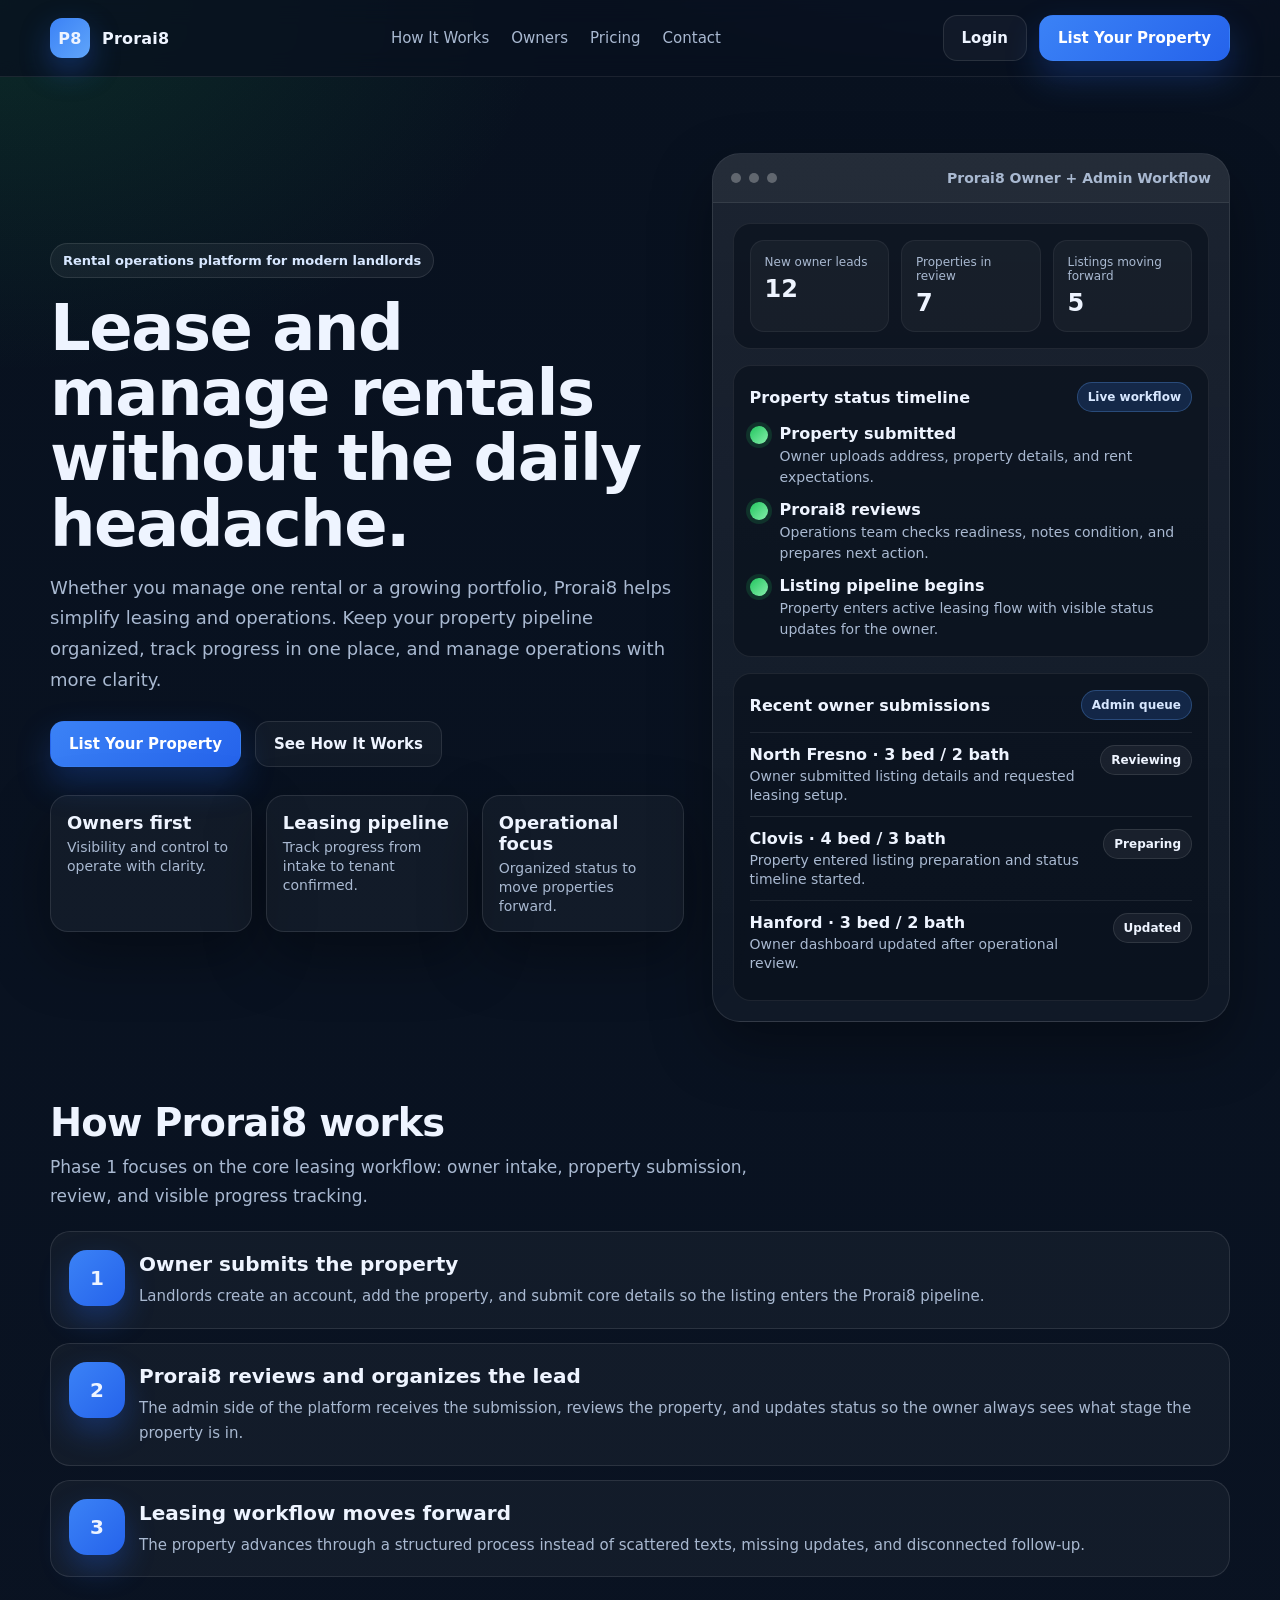
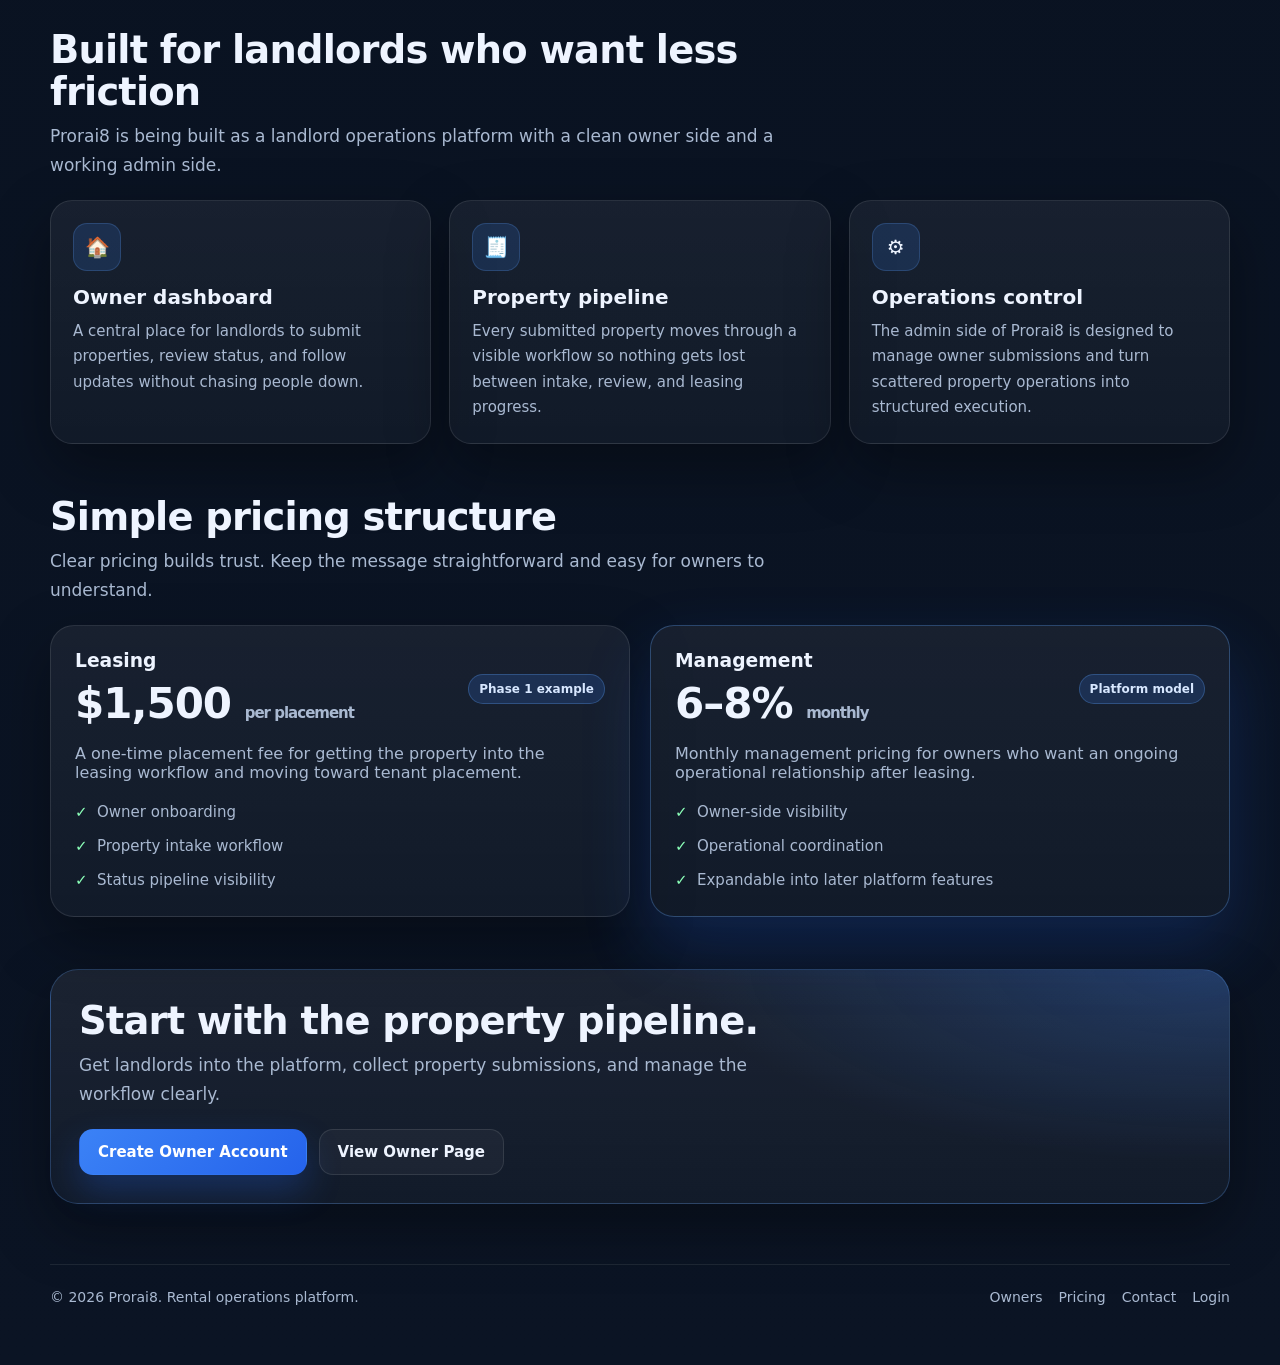
==== index.html @ b23d0a33 "Update index.html" ====
<!DOCTYPE html>
<html lang="en">
<head>
  <meta charset="UTF-8" />
  <meta name="viewport" content="width=device-width, initial-scale=1.0" />
  <title>Prorai8 | Rental Operations Platform</title>
  <meta
    name="description"
    content="Prorai8 helps property owners lease and manage rentals with less friction — listings, tenant placement, and property operations in one platform."
  />

  <style>
    :root{
      --bg:#08111f;
      --bg-soft:#0f1b2e;
      --card:#12233b;
      --line:rgba(255,255,255,0.10);
      --text:#eef4ff;
      --muted:#a9b9d1;
      --blue:#3b82f6;
      --blue-dark:#2563eb;
      --green:#22c55e;
      --shadow:0 24px 60px rgba(0,0,0,0.35);
      --radius:20px;
      --max:1180px;
    }

    *{box-sizing:border-box}

    html{
      scroll-behavior:smooth;
    }

    body{
      margin:0;
      font-family:Inter, ui-sans-serif, system-ui, -apple-system, Segoe UI, Roboto, Helvetica, Arial, sans-serif;
      color:var(--text);
      background:
        radial-gradient(1200px 700px at 80% -10%, rgba(59,130,246,0.24), transparent 55%),
        radial-gradient(1000px 680px at 0% 0%, rgba(34,197,94,0.14), transparent 55%),
        linear-gradient(180deg, #08111f 0%, #0b1424 100%);
    }

    a{
      color:inherit;
      text-decoration:none;
    }

    .container{
      width:min(var(--max), calc(100% - 32px));
      margin:0 auto;
    }

    .topbar{
      position:sticky;
      top:0;
      z-index:1000;
      backdrop-filter:blur(12px);
      background:rgba(8,17,31,0.76);
      border-bottom:1px solid rgba(255,255,255,0.08);
    }

    .nav{
      min-height:76px;
      display:flex;
      align-items:center;
      justify-content:space-between;
      gap:18px;
    }

    .brand{
      display:flex;
      align-items:center;
      gap:12px;
      font-weight:800;
      letter-spacing:0.2px;
      white-space:nowrap;
    }

    .brand-badge{
      width:40px;
      height:40px;
      border-radius:12px;
      display:grid;
      place-items:center;
      background:linear-gradient(135deg, var(--blue), #60a5fa);
      box-shadow:0 12px 30px rgba(37,99,235,0.35);
      font-weight:900;
    }

    .nav-links{
      display:flex;
      align-items:center;
      gap:22px;
      flex-wrap:wrap;
      justify-content:center;
    }

    .nav-links a{
      color:var(--muted);
      font-size:15px;
    }

    .nav-links a:hover{
      color:var(--text);
    }

    .nav-actions{
      display:flex;
      align-items:center;
      gap:12px;
      flex-wrap:wrap;
      justify-content:flex-end;
    }

    .btn{
      display:inline-flex;
      align-items:center;
      justify-content:center;
      gap:8px;
      min-height:46px;
      padding:0 18px;
      border-radius:14px;
      border:1px solid transparent;
      font-weight:700;
      font-size:15px;
      cursor:pointer;
      transition:all .18s ease;
    }

    .btn-primary{
      background:linear-gradient(135deg, var(--blue), var(--blue-dark));
      color:white;
      box-shadow:0 16px 34px rgba(37,99,235,0.28);
    }

    .btn-secondary{
      background:rgba(255,255,255,0.04);
      border-color:rgba(255,255,255,0.10);
      color:var(--text);
    }

    .hero{
      padding:76px 0 54px;
    }

    .hero-grid{
      display:grid;
      grid-template-columns:1.1fr .9fr;
      gap:28px;
      align-items:center;
    }

    .eyebrow{
      display:inline-flex;
      align-items:center;
      gap:8px;
      padding:9px 12px;
      border-radius:999px;
      border:1px solid rgba(255,255,255,0.10);
      background:rgba(255,255,255,0.05);
      color:#d7e7ff;
      font-size:13px;
      font-weight:700;
      margin-bottom:18px;
    }

    .hero h1{
      margin:0 0 16px;
      font-size:clamp(40px, 5vw, 68px);
      line-height:1.02;
      letter-spacing:-1.5px;
    }

    .hero p{
      margin:0;
      max-width:720px;
      font-size:18px;
      line-height:1.7;
      color:var(--muted);
    }

    .hero-actions{
      display:flex;
      gap:14px;
      flex-wrap:wrap;
      margin-top:26px;
    }

    .hero-points{
      display:grid;
      grid-template-columns:repeat(3, minmax(0, 1fr));
      gap:14px;
      margin-top:28px;
    }

    .mini-card{
      padding:16px;
      border-radius:18px;
      border:1px solid var(--line);
      background:rgba(255,255,255,0.04);
      box-shadow:var(--shadow);
    }

    .mini-card b{
      display:block;
      font-size:18px;
      margin-bottom:4px;
    }

    .mini-card span{
      color:var(--muted);
      font-size:14px;
    }

    .hero-panel{
      border:1px solid var(--line);
      background:linear-gradient(180deg, rgba(255,255,255,0.08), rgba(255,255,255,0.03));
      border-radius:28px;
      box-shadow:var(--shadow);
      overflow:hidden;
    }

    .panel-head{
      display:flex;
      align-items:center;
      justify-content:space-between;
      gap:12px;
      padding:16px 18px;
      border-bottom:1px solid rgba(255,255,255,0.08);
      background:rgba(255,255,255,0.04);
    }

    .panel-dots{
      display:flex;
      gap:8px;
    }

    .panel-dots span{
      width:10px;
      height:10px;
      border-radius:999px;
      background:rgba(255,255,255,0.28);
    }

    .panel-title{
      font-size:14px;
      color:var(--muted);
      font-weight:700;
    }

    .panel-body{
      padding:20px;
      display:grid;
      gap:16px;
    }

    .status-card,
    .queue-card,
    .metric-row{
      border:1px solid rgba(255,255,255,0.08);
      background:rgba(7,14,25,0.55);
      border-radius:18px;
      padding:16px;
    }

    .metric-row{
      display:grid;
      grid-template-columns:repeat(3, minmax(0, 1fr));
      gap:12px;
    }

    .metric{
      padding:14px;
      border-radius:14px;
      background:rgba(255,255,255,0.04);
      border:1px solid rgba(255,255,255,0.06);
    }

    .metric .label{
      color:var(--muted);
      font-size:12px;
      margin-bottom:6px;
    }

    .metric .value{
      font-size:24px;
      font-weight:800;
    }

    .status-head,
    .queue-head{
      display:flex;
      align-items:center;
      justify-content:space-between;
      gap:12px;
      margin-bottom:12px;
    }

    .tag{
      display:inline-flex;
      align-items:center;
      gap:6px;
      padding:7px 10px;
      border-radius:999px;
      font-size:12px;
      font-weight:700;
      background:rgba(59,130,246,0.18);
      color:#d7e7ff;
      border:1px solid rgba(96,165,250,0.28);
    }

    .timeline{
      display:grid;
      gap:12px;
    }

    .timeline-step{
      display:grid;
      grid-template-columns:18px 1fr;
      gap:12px;
      align-items:start;
    }

    .timeline-step .dot{
      width:18px;
      height:18px;
      border-radius:999px;
      margin-top:2px;
      background:linear-gradient(135deg, var(--green), #86efac);
      box-shadow:0 0 0 4px rgba(34,197,94,0.16);
    }

    .timeline-step .copy b{
      display:block;
      margin-bottom:3px;
    }

    .timeline-step .copy span{
      color:var(--muted);
      font-size:14px;
      line-height:1.5;
    }

    .queue-item{
      display:flex;
      align-items:flex-start;
      justify-content:space-between;
      gap:12px;
      padding:12px 0;
      border-top:1px solid rgba(255,255,255,0.08);
    }

    .queue-item:first-child{
      border-top:none;
      padding-top:0;
    }

    .queue-item b{
      display:block;
      margin-bottom:2px;
    }

    .queue-item span{
      color:var(--muted);
      font-size:14px;
    }

    .queue-status{
      white-space:nowrap;
      padding:7px 10px;
      border-radius:999px;
      font-size:12px;
      font-weight:800;
      background:rgba(255,255,255,0.06);
      border:1px solid rgba(255,255,255,0.10);
    }

    section{
      padding:26px 0;
    }

    .section-head{
      margin-bottom:20px;
      max-width:760px;
    }

    .section-head h2{
      margin:0 0 10px;
      font-size:clamp(28px, 3vw, 42px);
      line-height:1.08;
      letter-spacing:-0.8px;
    }

    .section-head p{
      margin:0;
      color:var(--muted);
      font-size:17px;
      line-height:1.7;
    }

    .grid-3{
      display:grid;
      grid-template-columns:repeat(3, minmax(0, 1fr));
      gap:18px;
    }

    .grid-2{
      display:grid;
      grid-template-columns:repeat(2, minmax(0, 1fr));
      gap:18px;
    }

    .card{
      padding:22px;
      border-radius:22px;
      border:1px solid var(--line);
      background:linear-gradient(180deg, rgba(255,255,255,0.06), rgba(255,255,255,0.03));
      box-shadow:var(--shadow);
    }

    .card h3{
      margin:0 0 10px;
      font-size:20px;
    }

    .card p{
      margin:0;
      color:var(--muted);
      line-height:1.7;
      font-size:15px;
    }

    .icon{
      width:48px;
      height:48px;
      border-radius:14px;
      display:grid;
      place-items:center;
      background:rgba(59,130,246,0.16);
      border:1px solid rgba(96,165,250,0.22);
      margin-bottom:14px;
      font-size:20px;
    }

    .steps{
      display:grid;
      gap:14px;
    }

    .step{
      display:grid;
      grid-template-columns:56px 1fr;
      gap:14px;
      align-items:start;
      padding:18px;
      border-radius:20px;
      border:1px solid var(--line);
      background:rgba(255,255,255,0.04);
    }

    .step-num{
      width:56px;
      height:56px;
      border-radius:18px;
      display:grid;
      place-items:center;
      font-size:20px;
      font-weight:800;
      background:linear-gradient(135deg, var(--blue), var(--blue-dark));
      box-shadow:0 14px 30px rgba(37,99,235,0.30);
    }

    .step-copy h3{
      margin:2px 0 8px;
      font-size:20px;
    }

    .step-copy p{
      margin:0;
      color:var(--muted);
      line-height:1.7;
      font-size:15px;
    }

    .pricing{
      display:grid;
      grid-template-columns:1fr 1fr;
      gap:20px;
    }

    .price-card{
      padding:24px;
      border-radius:24px;
      border:1px solid var(--line);
      background:linear-gradient(180deg, rgba(255,255,255,0.06), rgba(255,255,255,0.03));
      box-shadow:var(--shadow);
    }

    .price-card.featured{
      border-color:rgba(96,165,250,0.32);
      box-shadow:0 30px 70px rgba(37,99,235,0.20);
    }

    .price-top{
      display:flex;
      align-items:center;
      justify-content:space-between;
      gap:12px;
      margin-bottom:16px;
    }

    .price{
      font-size:42px;
      font-weight:900;
      letter-spacing:-1px;
    }

    .price small{
      font-size:15px;
      color:var(--muted);
      font-weight:700;
    }

    .list{
      display:grid;
      gap:10px;
      margin-top:18px;
    }

    .list div{
      padding-left:22px;
      position:relative;
      color:var(--muted);
      line-height:1.6;
      font-size:15px;
    }

    .list div::before{
      content:"✓";
      position:absolute;
      left:0;
      top:0;
      color:#8bffb8;
      font-weight:900;
    }

    .cta{
      padding:28px;
      border-radius:28px;
      border:1px solid rgba(96,165,250,0.25);
      background:
        radial-gradient(900px 320px at 100% 0%, rgba(59,130,246,0.26), transparent 60%),
        linear-gradient(180deg, rgba(255,255,255,0.07), rgba(255,255,255,0.03));
      box-shadow:var(--shadow);
      display:flex;
      align-items:center;
      justify-content:space-between;
      gap:20px;
      flex-wrap:wrap;
    }

    .cta h2{
      margin:0 0 8px;
      font-size:clamp(28px, 3vw, 42px);
      letter-spacing:-0.8px;
    }

    .cta p{
      margin:0;
      max-width:700px;
      color:var(--muted);
      font-size:17px;
      line-height:1.7;
    }

    footer{
      padding:34px 0 60px;
    }

    .footer{
      border-top:1px solid rgba(255,255,255,0.08);
      padding-top:24px;
      display:flex;
      align-items:center;
      justify-content:space-between;
      gap:14px;
      flex-wrap:wrap;
      color:var(--muted);
      font-size:14px;
    }

    .footer-links{
      display:flex;
      gap:16px;
      flex-wrap:wrap;
    }

    @media (max-width: 1080px){
      .hero-grid,
      .pricing,
      .grid-3,
      .grid-2{
        grid-template-columns:1fr;
      }

      .hero-points{
        grid-template-columns:1fr;
      }
    }

    @media (max-width: 860px){
      .nav{
        min-height:auto;
        padding:14px 0;
        flex-wrap:wrap;
      }

      .nav-links,
      .nav-actions{
        width:100%;
        justify-content:flex-start;
      }

      .metric-row{
        grid-template-columns:1fr;
      }
    }

    @media (max-width: 520px){
      .container{
        width:min(var(--max), calc(100% - 22px));
      }

      .btn{
        width:100%;
      }

      .hero-actions{
        display:grid;
        grid-template-columns:1fr;
      }
    }
  </style>
</head>
<body>

  <div class="topbar">
    <div class="container nav">
      <a class="brand" href="/">
        <div class="brand-badge">P8</div>
        <div>Prorai8</div>
      </a>

      <div class="nav-links">
        <a href="#how-it-works">How It Works</a>
        <a href="/owners.html">Owners</a>
        <a href="/pricing.html">Pricing</a>
        <a href="/contact.html">Contact</a>
      </div>

      <div class="nav-actions">
        <a class="btn btn-secondary" href="/login.html">Login</a>
        <a class="btn btn-primary" href="/signup.html">List Your Property</a>
      </div>
    </div>
  </div>

  <main>
    <section class="hero">
      <div class="container hero-grid">
        <div>
          <div class="eyebrow">Rental operations platform for modern landlords</div>

          <h1>Lease and manage rentals without the daily headache.</h1>

          <p>
            Whether you manage one rental or a growing portfolio, Prorai8 helps simplify
            leasing and operations. Keep your property pipeline organized, track progress in one place,
            and manage operations with more clarity.
          </p>

          <div class="hero-actions">
            <a class="btn btn-primary" href="/signup.html">List Your Property</a>
            <a class="btn btn-secondary" href="#how-it-works">See How It Works</a>
          </div>

          <div class="hero-points">
            <div class="mini-card">
              <b>Owners first</b>
              <span>Visibility and control to operate with clarity.</span>
            </div>
            <div class="mini-card">
              <b>Leasing pipeline</b>
              <span>Track progress from intake to tenant confirmed.</span>
            </div>
            <div class="mini-card">
              <b>Operational focus</b>
              <span>Organized status to move properties forward.</span>
            </div>
          </div>
        </div>

        <div class="hero-panel">
          <div class="panel-head">
            <div class="panel-dots">
              <span></span><span></span><span></span>
            </div>
            <div class="panel-title">Prorai8 Owner + Admin Workflow</div>
          </div>

          <div class="panel-body">
            <div class="metric-row">
              <div class="metric">
                <div class="label">New owner leads</div>
                <div class="value">12</div>
              </div>
              <div class="metric">
                <div class="label">Properties in review</div>
                <div class="value">7</div>
              </div>
              <div class="metric">
                <div class="label">Listings moving forward</div>
                <div class="value">5</div>
              </div>
            </div>

            <div class="status-card">
              <div class="status-head">
                <b>Property status timeline</b>
                <div class="tag">Live workflow</div>
              </div>

              <div class="timeline">
                <div class="timeline-step">
                  <div class="dot"></div>
                  <div class="copy">
                    <b>Property submitted</b>
                    <span>Owner uploads address, property details, and rent expectations.</span>
                  </div>
                </div>

                <div class="timeline-step">
                  <div class="dot"></div>
                  <div class="copy">
                    <b>Prorai8 reviews</b>
                    <span>Operations team checks readiness, notes condition, and prepares next action.</span>
                  </div>
                </div>

                <div class="timeline-step">
                  <div class="dot"></div>
                  <div class="copy">
                    <b>Listing pipeline begins</b>
                    <span>Property enters active leasing flow with visible status updates for the owner.</span>
                  </div>
                </div>
              </div>
            </div>

            <div class="queue-card">
              <div class="queue-head">
                <b>Recent owner submissions</b>
                <div class="tag">Admin queue</div>
              </div>

              <div class="queue-item">
                <div>
                  <b>North Fresno · 3 bed / 2 bath</b>
                  <span>Owner submitted listing details and requested leasing setup.</span>
                </div>
                <div class="queue-status">Reviewing</div>
              </div>

              <div class="queue-item">
                <div>
                  <b>Clovis · 4 bed / 3 bath</b>
                  <span>Property entered listing preparation and status timeline started.</span>
                </div>
                <div class="queue-status">Preparing</div>
              </div>

              <div class="queue-item">
                <div>
                  <b>Hanford · 3 bed / 2 bath</b>
                  <span>Owner dashboard updated after operational review.</span>
                </div>
                <div class="queue-status">Updated</div>
              </div>
            </div>
          </div>
        </div>
      </div>
    </section>

    <section id="how-it-works">
      <div class="container">
        <div class="section-head">
          <h2>How Prorai8 works</h2>
          <p>
            Phase 1 focuses on the core leasing workflow: owner intake, property submission,
            review, and visible progress tracking.
          </p>
        </div>

        <div class="steps">
          <div class="step">
            <div class="step-num">1</div>
            <div class="step-copy">
              <h3>Owner submits the property</h3>
              <p>
                Landlords create an account, add the property, and submit core details so the
                listing enters the Prorai8 pipeline.
              </p>
            </div>
          </div>

          <div class="step">
            <div class="step-num">2</div>
            <div class="step-copy">
              <h3>Prorai8 reviews and organizes the lead</h3>
              <p>
                The admin side of the platform receives the submission, reviews the property,
                and updates status so the owner always sees what stage the property is in.
              </p>
            </div>
          </div>

          <div class="step">
            <div class="step-num">3</div>
            <div class="step-copy">
              <h3>Leasing workflow moves forward</h3>
              <p>
                The property advances through a structured process instead of scattered texts,
                missing updates, and disconnected follow-up.
              </p>
            </div>
          </div>
        </div>
      </div>
    </section>

    <section>
      <div class="container">
        <div class="section-head">
          <h2>Built for landlords who want less friction</h2>
          <p>
            Prorai8 is being built as a landlord operations platform with a clean owner side and a working admin side.
          </p>
        </div>

        <div class="grid-3">
          <div class="card">
            <div class="icon">🏠</div>
            <h3>Owner dashboard</h3>
            <p>
              A central place for landlords to submit properties, review status, and follow
              updates without chasing people down.
            </p>
          </div>

          <div class="card">
            <div class="icon">🧾</div>
            <h3>Property pipeline</h3>
            <p>
              Every submitted property moves through a visible workflow so nothing gets lost
              between intake, review, and leasing progress.
            </p>
          </div>

          <div class="card">
            <div class="icon">⚙️</div>
            <h3>Operations control</h3>
            <p>
              The admin side of Prorai8 is designed to manage owner submissions and turn
              scattered property operations into structured execution.
            </p>
          </div>
        </div>
      </div>
    </section>

    <section>
      <div class="container">
        <div class="section-head">
          <h2>Simple pricing structure</h2>
          <p>
            Clear pricing builds trust. Keep the message straightforward and easy for owners to understand.
          </p>
        </div>

        <div class="pricing">
          <div class="price-card">
            <div class="price-top">
              <div>
                <h3 style="margin:0 0 8px;">Leasing</h3>
                <div class="price">$1,500 <small>per placement</small></div>
              </div>
              <div class="tag">Phase 1 example</div>
            </div>
            <p style="color:var(--muted); margin:0;">
              A one-time placement fee for getting the property into the leasing workflow and moving toward tenant placement.
            </p>
            <div class="list">
              <div>Owner onboarding</div>
              <div>Property intake workflow</div>
              <div>Status pipeline visibility</div>
            </div>
          </div>

          <div class="price-card featured">
            <div class="price-top">
              <div>
                <h3 style="margin:0 0 8px;">Management</h3>
                <div class="price">6–8% <small>monthly</small></div>
              </div>
              <div class="tag">Platform model</div>
            </div>
            <p style="color:var(--muted); margin:0;">
              Monthly management pricing for owners who want an ongoing operational relationship after leasing.
            </p>
            <div class="list">
              <div>Owner-side visibility</div>
              <div>Operational coordination</div>
              <div>Expandable into later platform features</div>
            </div>
          </div>
        </div>
      </div>
    </section>

    <section>
      <div class="container">
        <div class="cta">
          <div>
            <h2>Start with the property pipeline.</h2>
            <p>
              Get landlords into the platform, collect property submissions,
              and manage the workflow clearly.
            </p>
          </div>

          <div style="display:flex; gap:12px; flex-wrap:wrap;">
            <a class="btn btn-primary" href="/signup.html">Create Owner Account</a>
            <a class="btn btn-secondary" href="/owners.html">View Owner Page</a>
          </div>
        </div>
      </div>
    </section>
  </main>

  <footer>
    <div class="container footer">
      <div>© 2026 Prorai8. Rental operations platform.</div>
      <div class="footer-links">
        <a href="/owners.html">Owners</a>
        <a href="/pricing.html">Pricing</a>
        <a href="/contact.html">Contact</a>
        <a href="/login.html">Login</a>
      </div>
    </div>
  </footer>

</body>
</html>
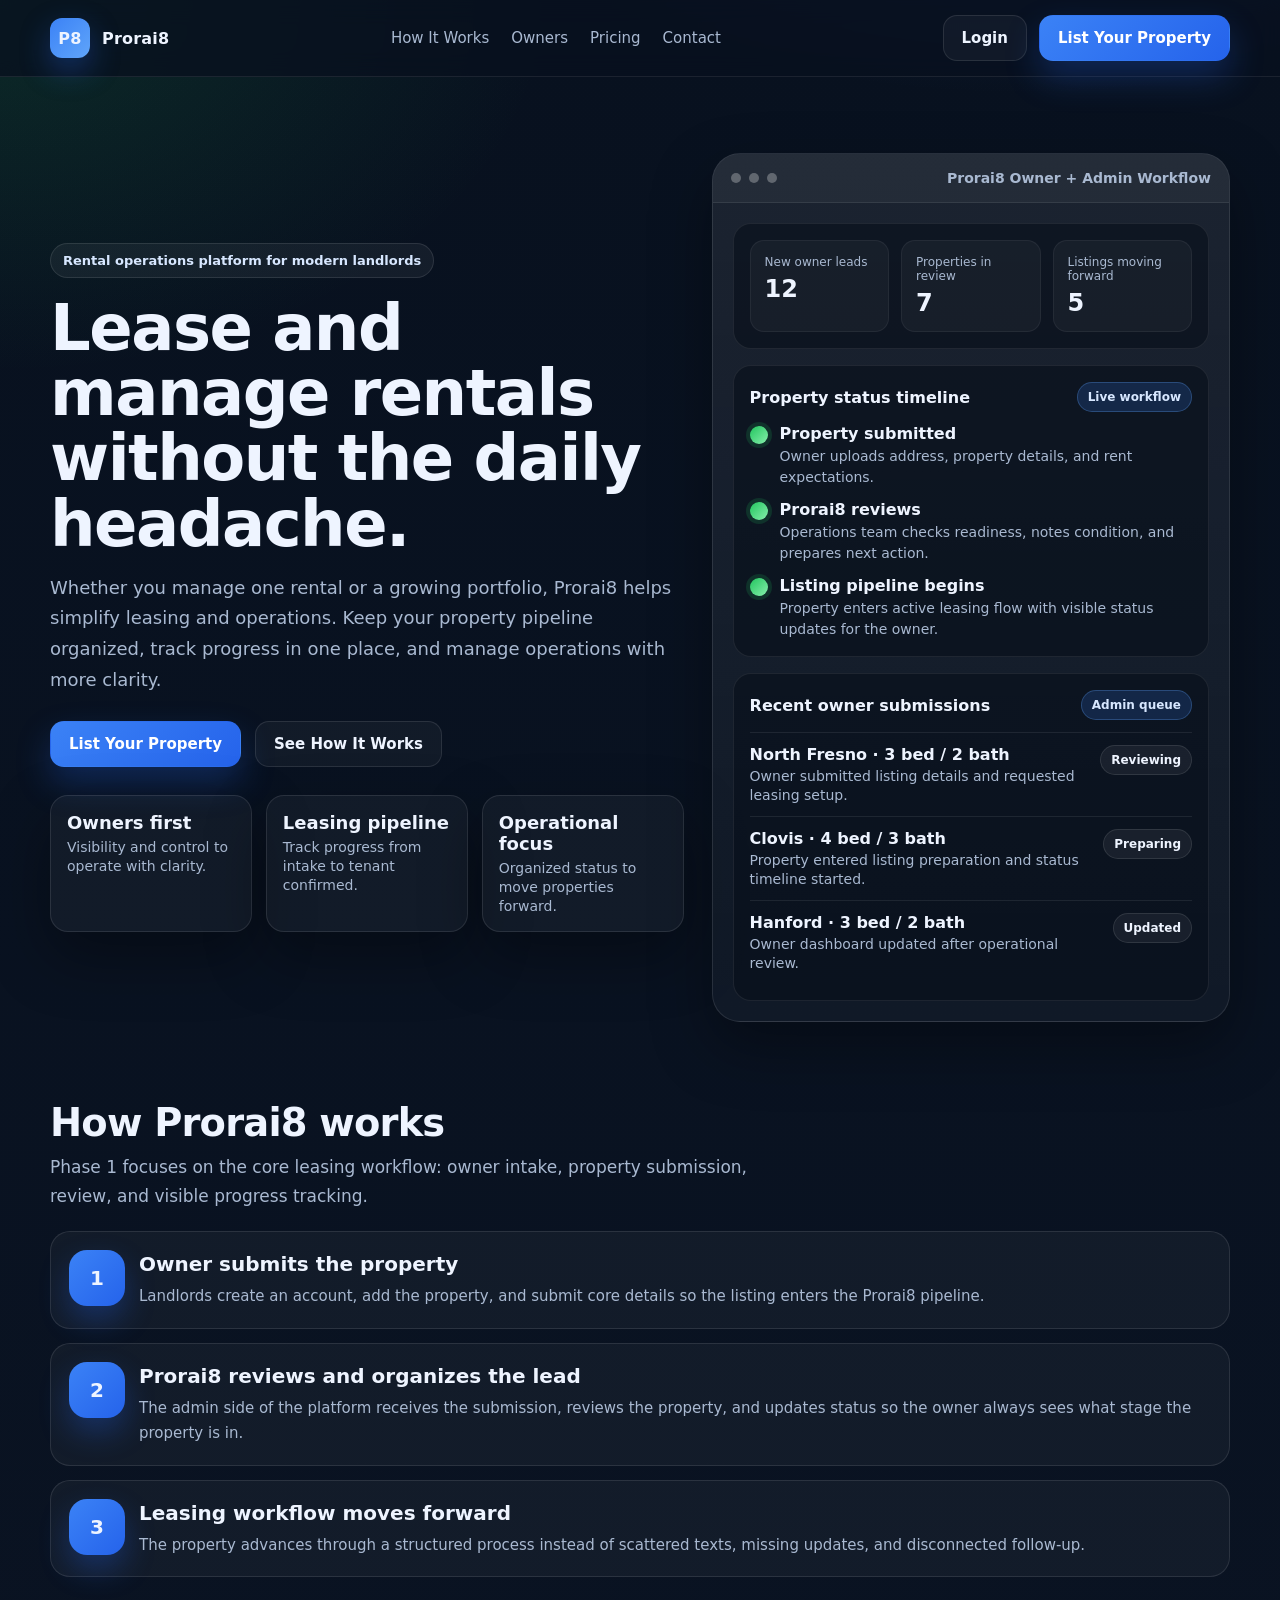
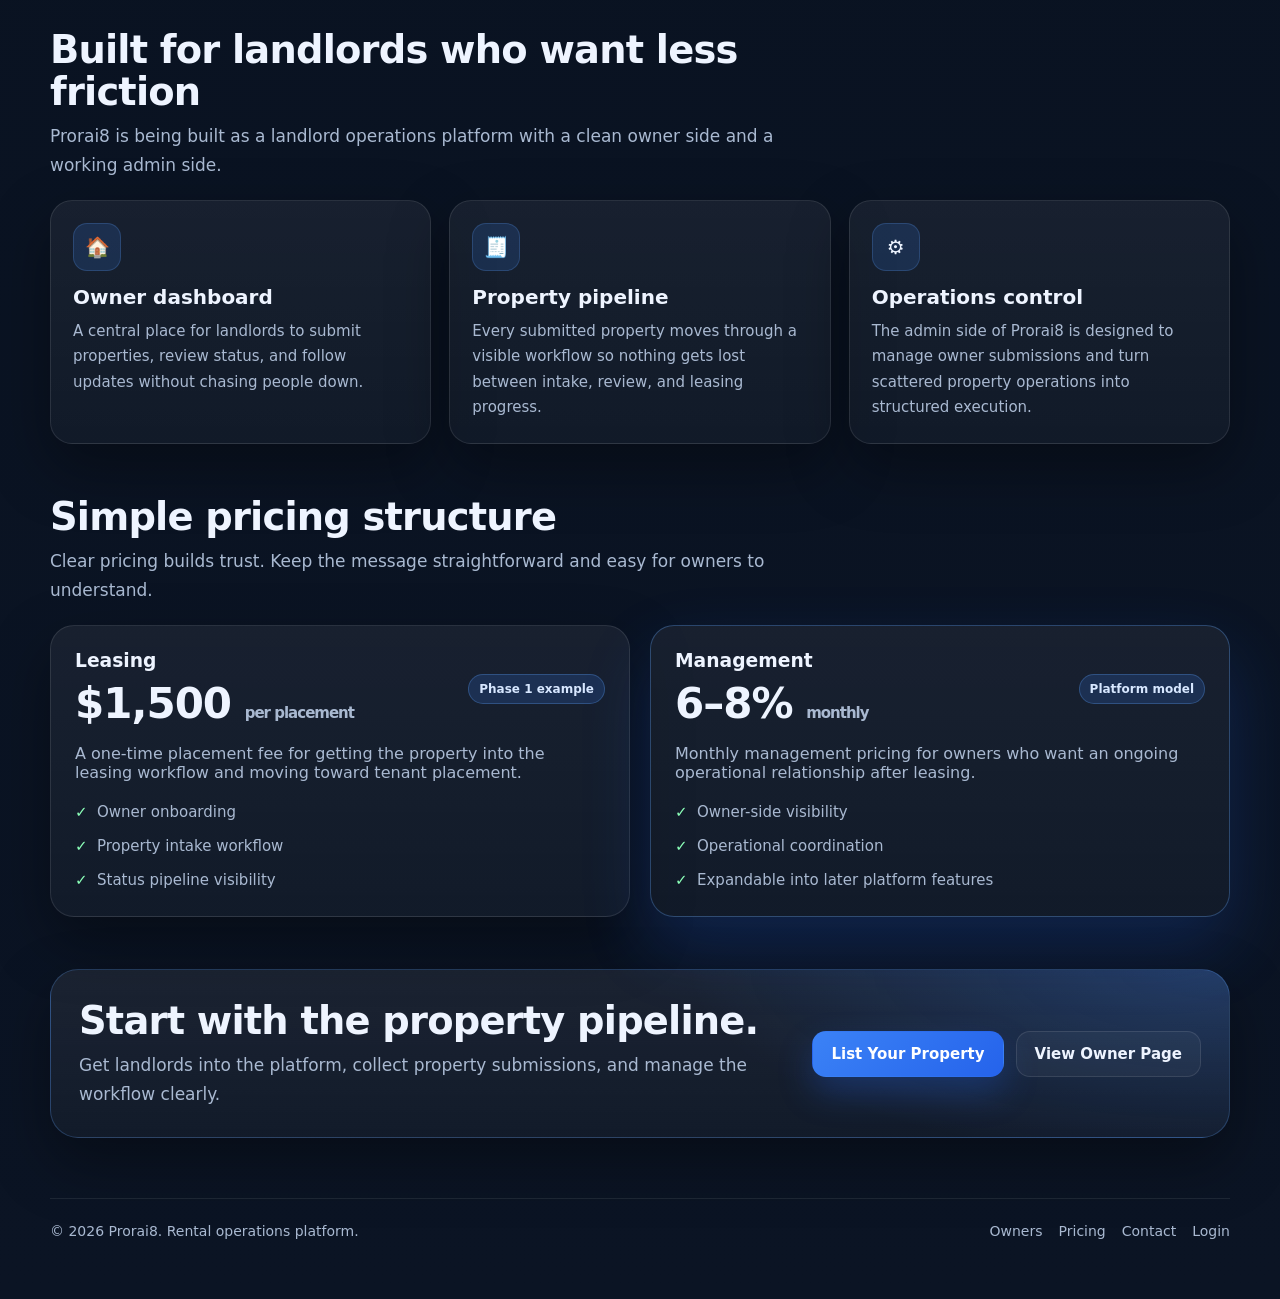
==== commit 74c43ab5: "Update index.html" ====
--- a/index.html
+++ b/index.html
@@ -941,7 +941,7 @@
           </div>
 
           <div style="display:flex; gap:12px; flex-wrap:wrap;">
-            <a class="btn btn-primary" href="/signup.html">Create Owner Account</a>
+            <a class="btn btn-primary" href="/owner/add-property.html">List Your Property</a>
             <a class="btn btn-secondary" href="/owners.html">View Owner Page</a>
           </div>
         </div>
@@ -953,7 +953,7 @@
     <div class="container footer">
       <div>© 2026 Prorai8. Rental operations platform.</div>
       <div class="footer-links">
-        <a href="/owners.html">Owners</a>
+       <a href="/owner/add-property.html">Owners</a>
         <a href="/pricing.html">Pricing</a>
         <a href="/contact.html">Contact</a>
         <a href="/login.html">Login</a>
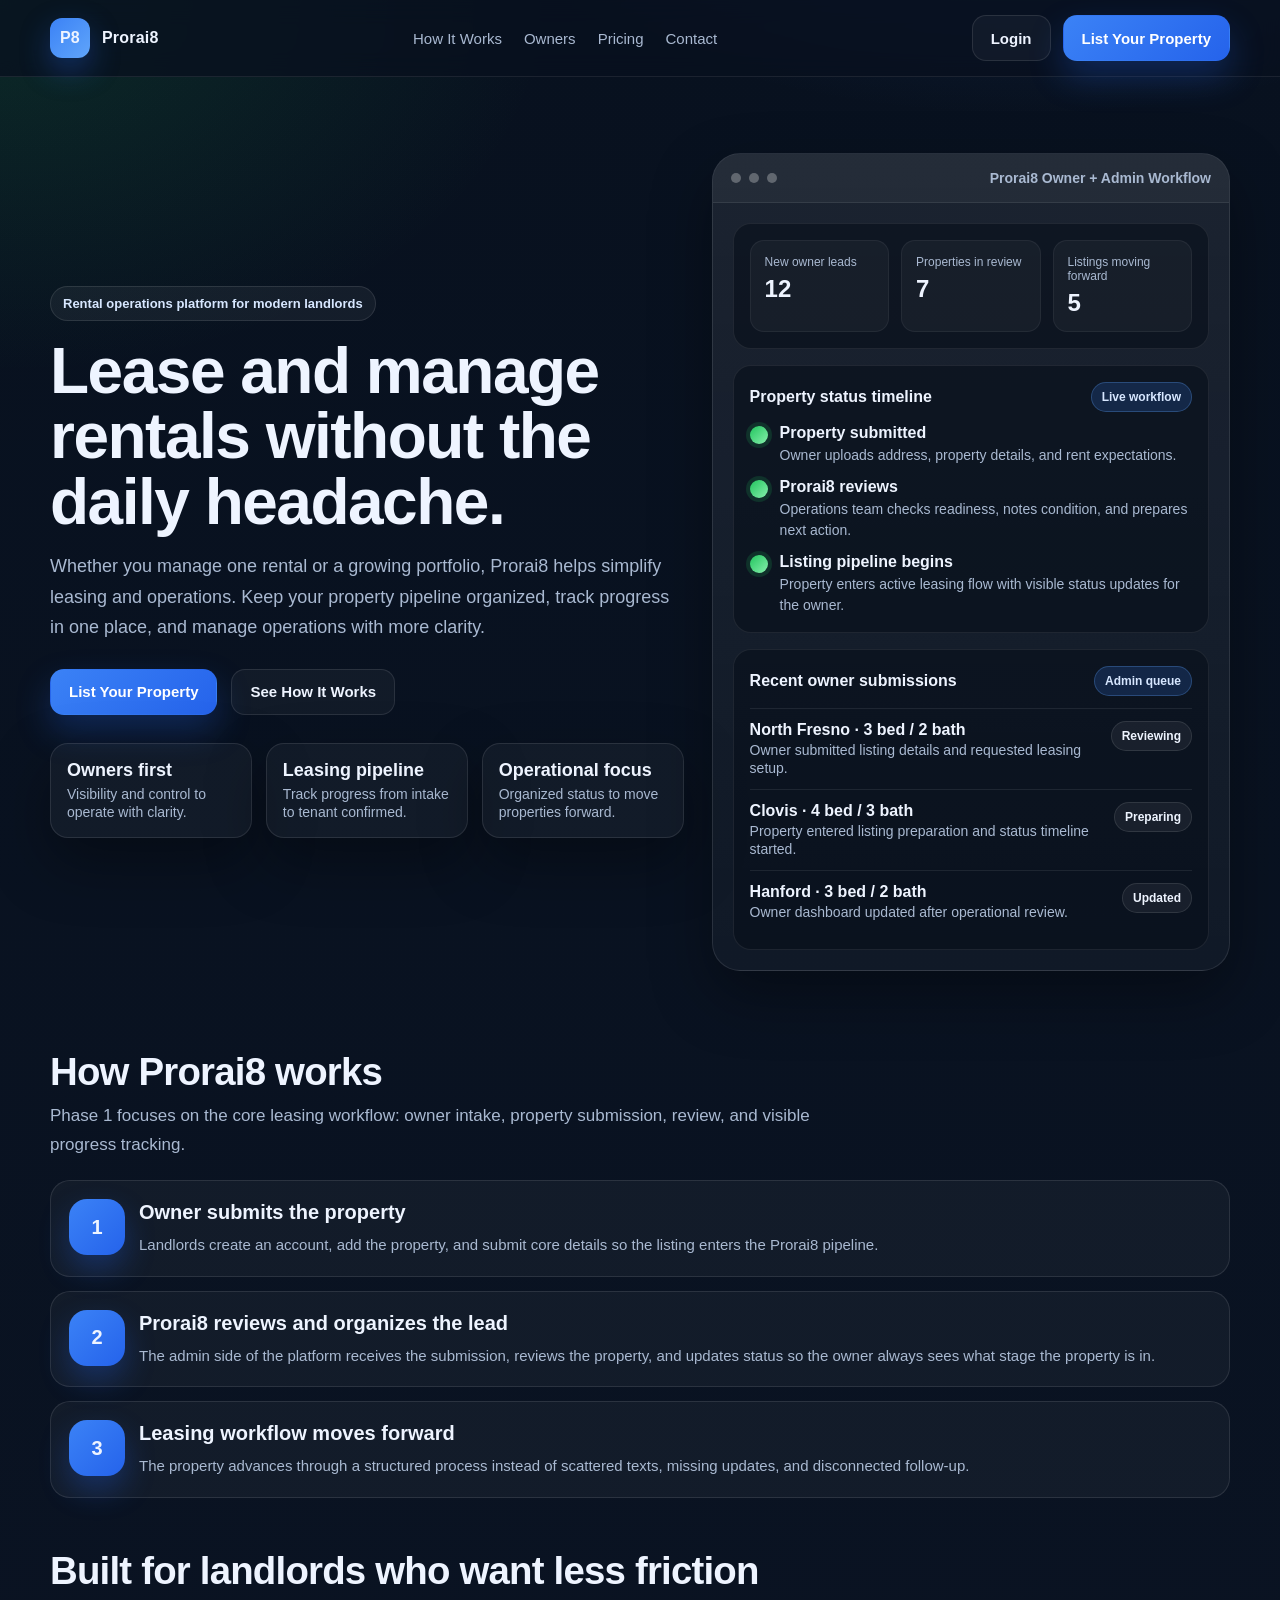
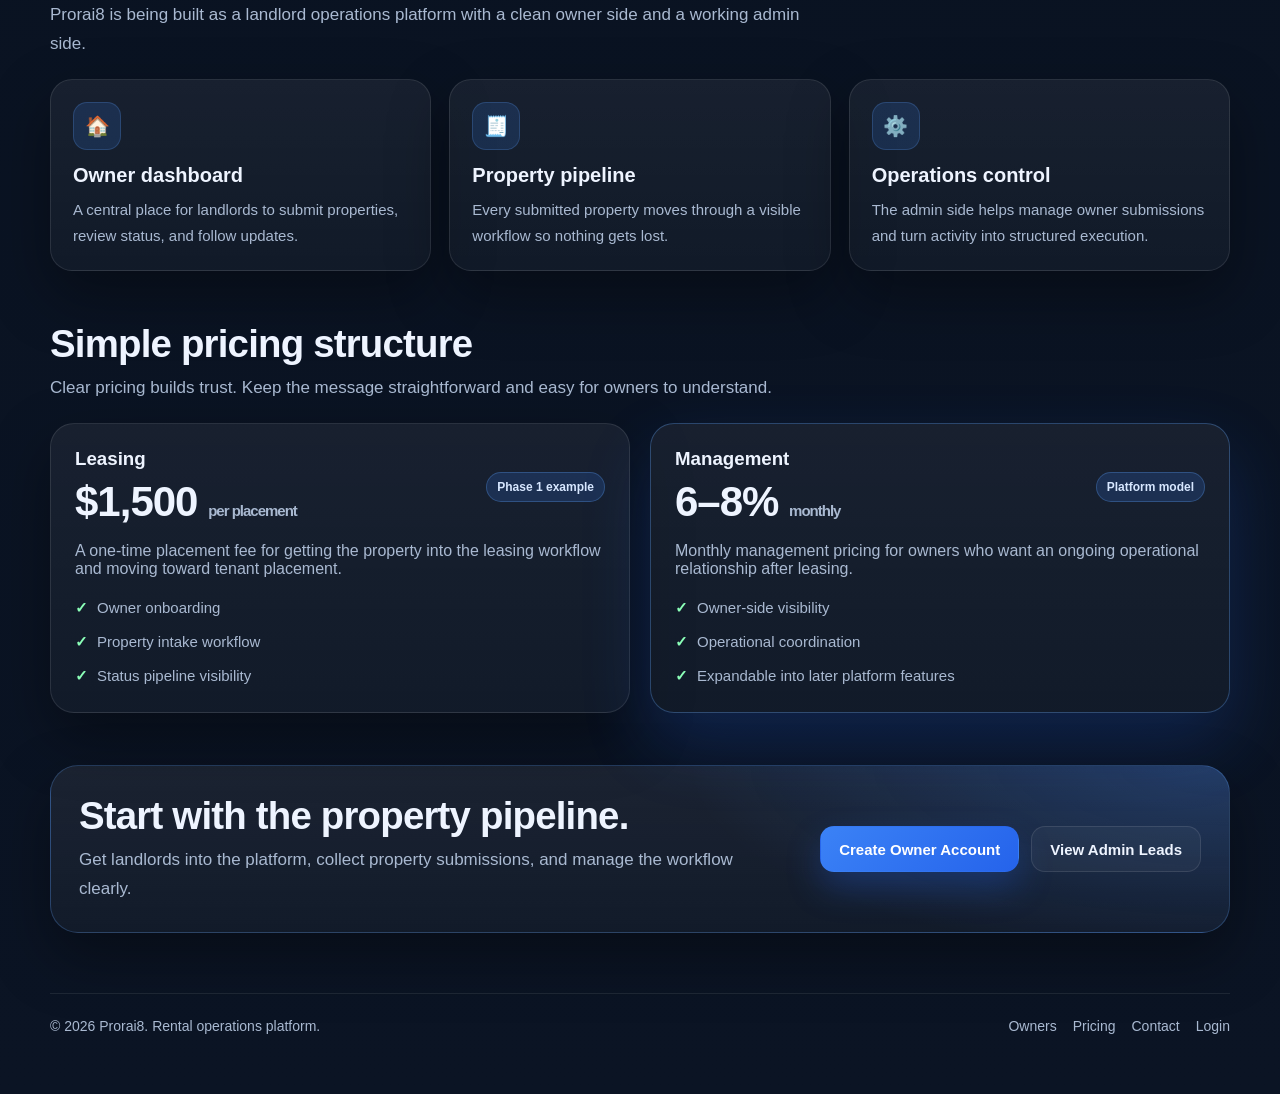
==== commit abcfe7ef: "Update index.html" ====
--- a/index.html
+++ b/index.html
@@ -12,7 +12,6 @@
   <style>
     :root{
       --bg:#08111f;
-      --bg-soft:#0f1b2e;
       --card:#12233b;
       --line:rgba(255,255,255,0.10);
       --text:#eef4ff;
@@ -21,19 +20,15 @@
       --blue-dark:#2563eb;
       --green:#22c55e;
       --shadow:0 24px 60px rgba(0,0,0,0.35);
-      --radius:20px;
       --max:1180px;
     }
 
     *{box-sizing:border-box}
-
-    html{
-      scroll-behavior:smooth;
-    }
+    html{scroll-behavior:smooth}
 
     body{
       margin:0;
-      font-family:Inter, ui-sans-serif, system-ui, -apple-system, Segoe UI, Roboto, Helvetica, Arial, sans-serif;
+      font-family:Inter, Arial, sans-serif;
       color:var(--text);
       background:
         radial-gradient(1200px 700px at 80% -10%, rgba(59,130,246,0.24), transparent 55%),
@@ -117,7 +112,6 @@
       display:inline-flex;
       align-items:center;
       justify-content:center;
-      gap:8px;
       min-height:46px;
       padding:0 18px;
       border-radius:14px;
@@ -125,7 +119,6 @@
       font-weight:700;
       font-size:15px;
       cursor:pointer;
-      transition:all .18s ease;
     }
 
     .btn-primary{
@@ -405,12 +398,6 @@
       gap:18px;
     }
 
-    .grid-2{
-      display:grid;
-      grid-template-columns:repeat(2, minmax(0, 1fr));
-      gap:18px;
-    }
-
     .card{
       padding:22px;
       border-radius:22px;
@@ -599,8 +586,7 @@
     @media (max-width: 1080px){
       .hero-grid,
       .pricing,
-      .grid-3,
-      .grid-2{
+      .grid-3{
         grid-template-columns:1fr;
       }
 
@@ -654,14 +640,14 @@
 
       <div class="nav-links">
         <a href="#how-it-works">How It Works</a>
-        <a href="/owners.html">Owners</a>
+        <a href="/owner/add-property.html">Owners</a>
         <a href="/pricing.html">Pricing</a>
         <a href="/contact.html">Contact</a>
       </div>
 
       <div class="nav-actions">
         <a class="btn btn-secondary" href="/login.html">Login</a>
-        <a class="btn btn-primary" href="/signup.html">List Your Property</a>
+        <a class="btn btn-primary" href="/owner/add-property.html">List Your Property</a>
       </div>
     </div>
   </div>
@@ -681,7 +667,7 @@
           </p>
 
           <div class="hero-actions">
-            <a class="btn btn-primary" href="/signup.html">List Your Property</a>
+            <a class="btn btn-primary" href="/owner/add-property.html">List Your Property</a>
             <a class="btn btn-secondary" href="#how-it-works">See How It Works</a>
           </div>
 
@@ -853,28 +839,19 @@
           <div class="card">
             <div class="icon">🏠</div>
             <h3>Owner dashboard</h3>
-            <p>
-              A central place for landlords to submit properties, review status, and follow
-              updates without chasing people down.
-            </p>
+            <p>A central place for landlords to submit properties, review status, and follow updates.</p>
           </div>
 
           <div class="card">
             <div class="icon">🧾</div>
             <h3>Property pipeline</h3>
-            <p>
-              Every submitted property moves through a visible workflow so nothing gets lost
-              between intake, review, and leasing progress.
-            </p>
+            <p>Every submitted property moves through a visible workflow so nothing gets lost.</p>
           </div>
 
           <div class="card">
             <div class="icon">⚙️</div>
             <h3>Operations control</h3>
-            <p>
-              The admin side of Prorai8 is designed to manage owner submissions and turn
-              scattered property operations into structured execution.
-            </p>
+            <p>The admin side helps manage owner submissions and turn activity into structured execution.</p>
           </div>
         </div>
       </div>
@@ -884,9 +861,7 @@
       <div class="container">
         <div class="section-head">
           <h2>Simple pricing structure</h2>
-          <p>
-            Clear pricing builds trust. Keep the message straightforward and easy for owners to understand.
-          </p>
+          <p>Clear pricing builds trust. Keep the message straightforward and easy for owners to understand.</p>
         </div>
 
         <div class="pricing">
@@ -934,15 +909,12 @@
         <div class="cta">
           <div>
             <h2>Start with the property pipeline.</h2>
-            <p>
-              Get landlords into the platform, collect property submissions,
-              and manage the workflow clearly.
-            </p>
+            <p>Get landlords into the platform, collect property submissions, and manage the workflow clearly.</p>
           </div>
 
           <div style="display:flex; gap:12px; flex-wrap:wrap;">
-            <a class="btn btn-primary" href="/owner/add-property.html">List Your Property</a>
-            <a class="btn btn-secondary" href="/owners.html">View Owner Page</a>
+            <a class="btn btn-primary" href="/owner/add-property.html">Create Owner Account</a>
+            <a class="btn btn-secondary" href="/admin/property-leads.html">View Admin Leads</a>
           </div>
         </div>
       </div>
@@ -953,7 +925,7 @@
     <div class="container footer">
       <div>© 2026 Prorai8. Rental operations platform.</div>
       <div class="footer-links">
-       <a href="/owner/add-property.html">Owners</a>
+        <a href="/owner/add-property.html">Owners</a>
         <a href="/pricing.html">Pricing</a>
         <a href="/contact.html">Contact</a>
         <a href="/login.html">Login</a>
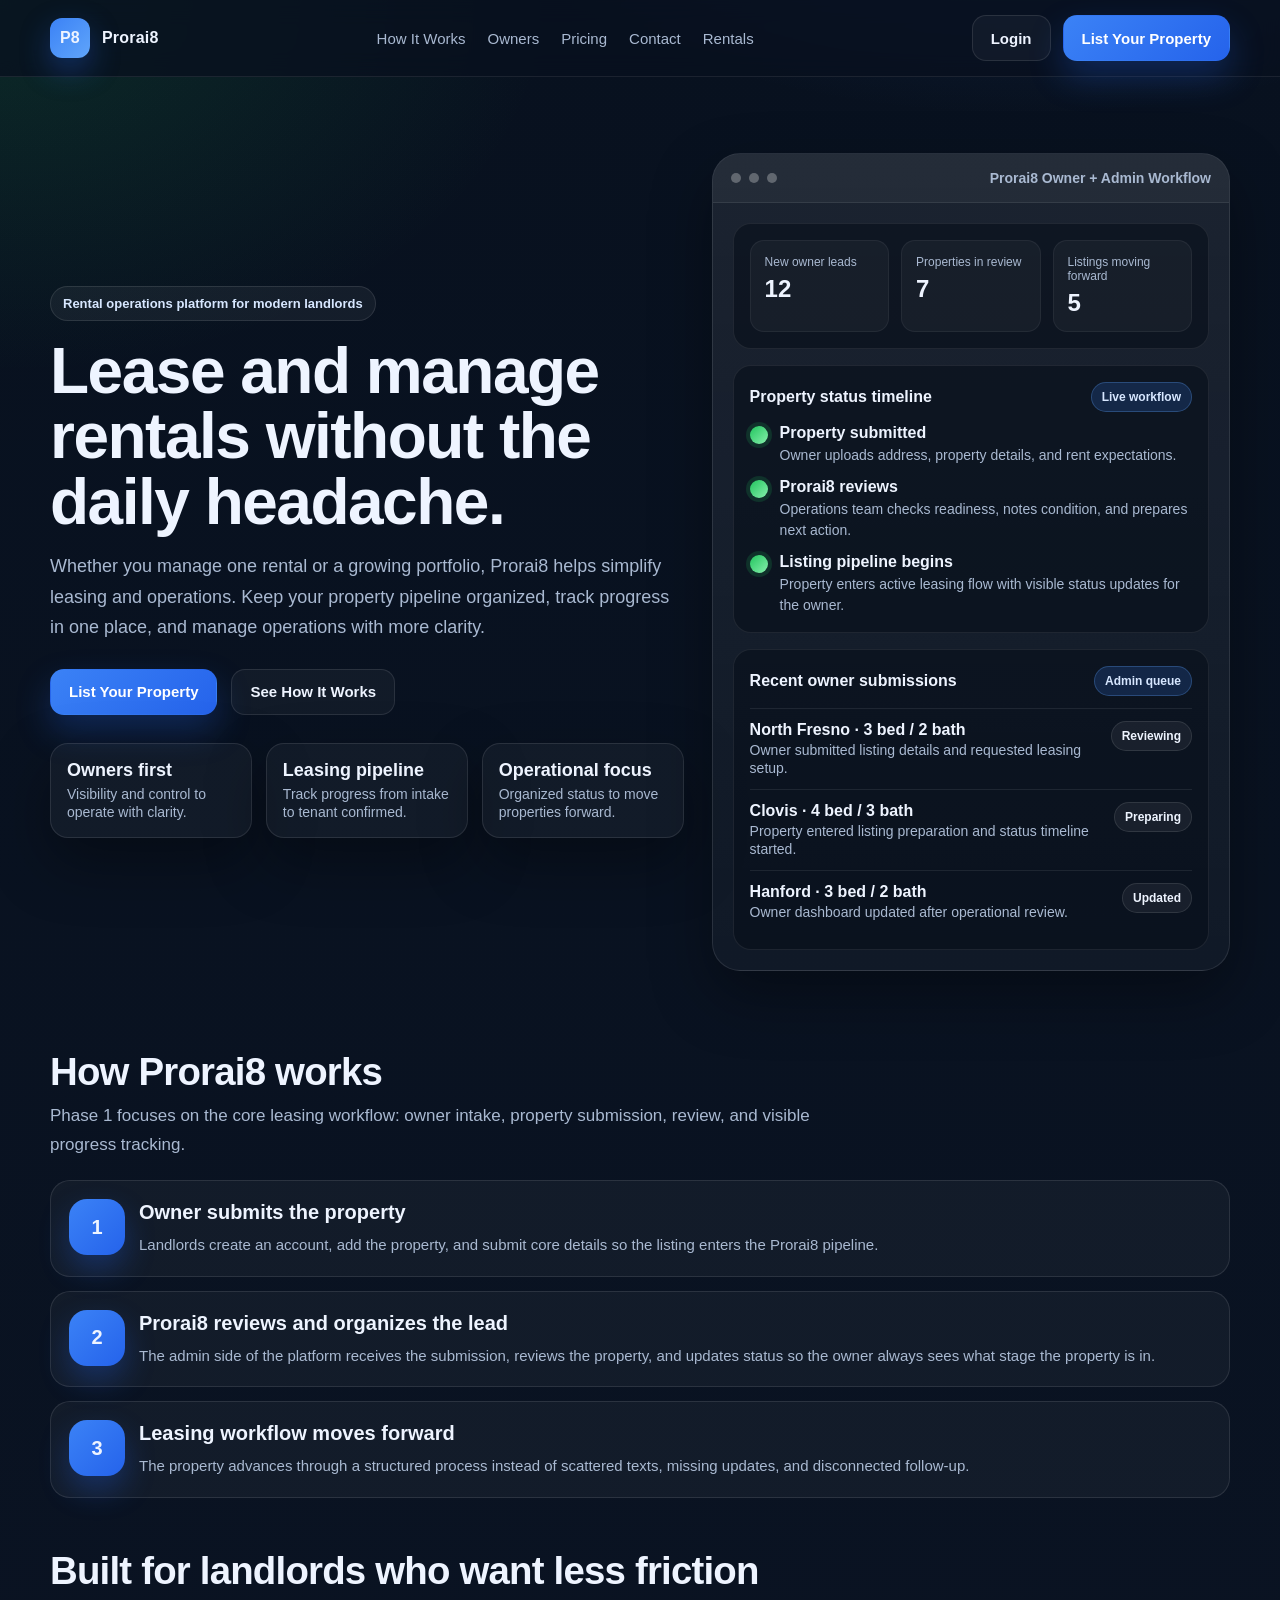
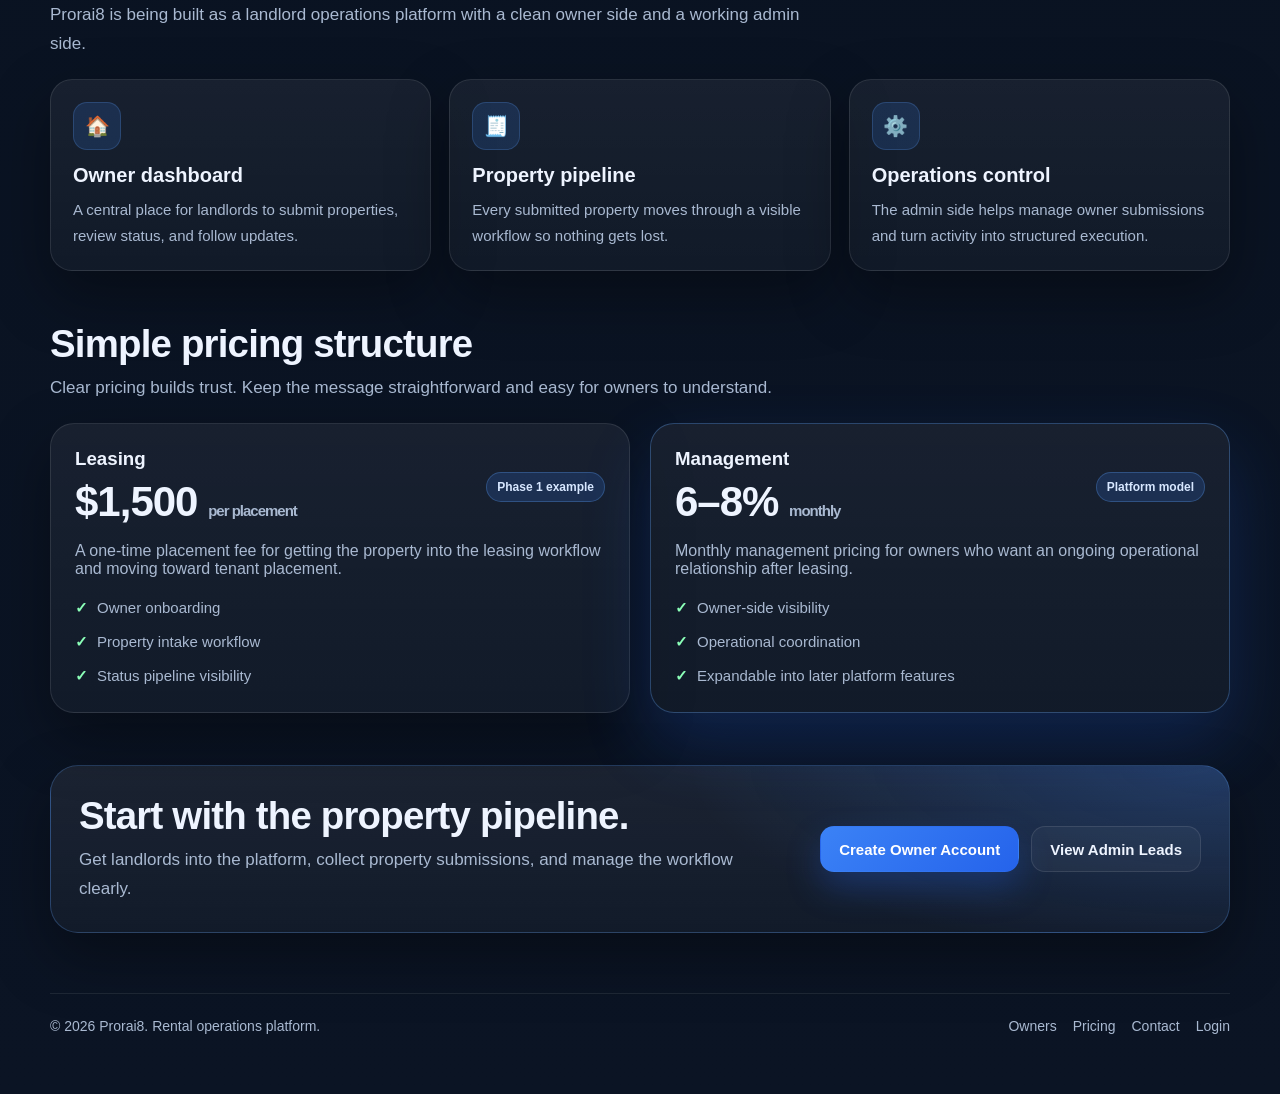
==== commit d6835509: "Update index.html" ====
--- a/index.html
+++ b/index.html
@@ -643,9 +643,9 @@
         <a href="/owner/add-property.html">Owners</a>
         <a href="/pricing.html">Pricing</a>
         <a href="/contact.html">Contact</a>
-      </div>
-
-      <div class="nav-actions">
+        <a href="/rentals.html">Rentals</a>
+         </div>
+        <div class="nav-actions">
         <a class="btn btn-secondary" href="/login.html">Login</a>
         <a class="btn btn-primary" href="/owner/add-property.html">List Your Property</a>
       </div>
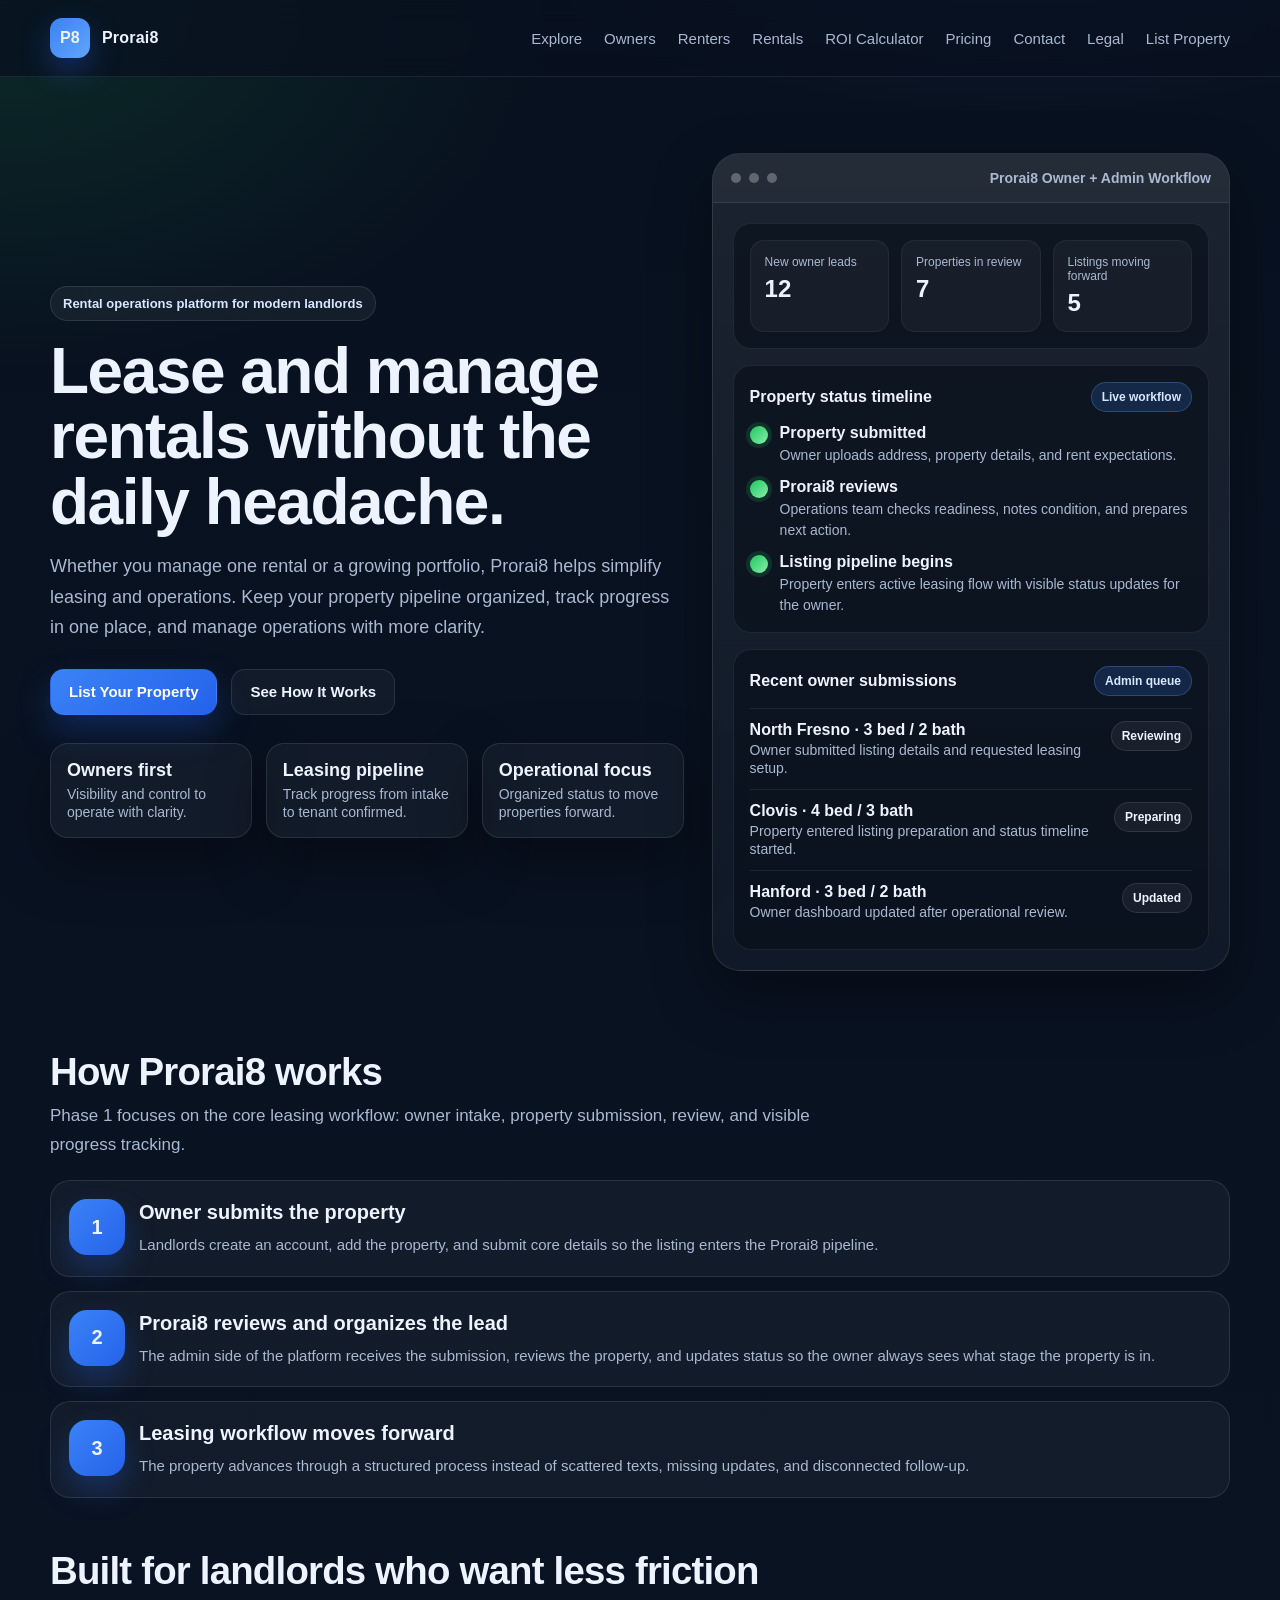
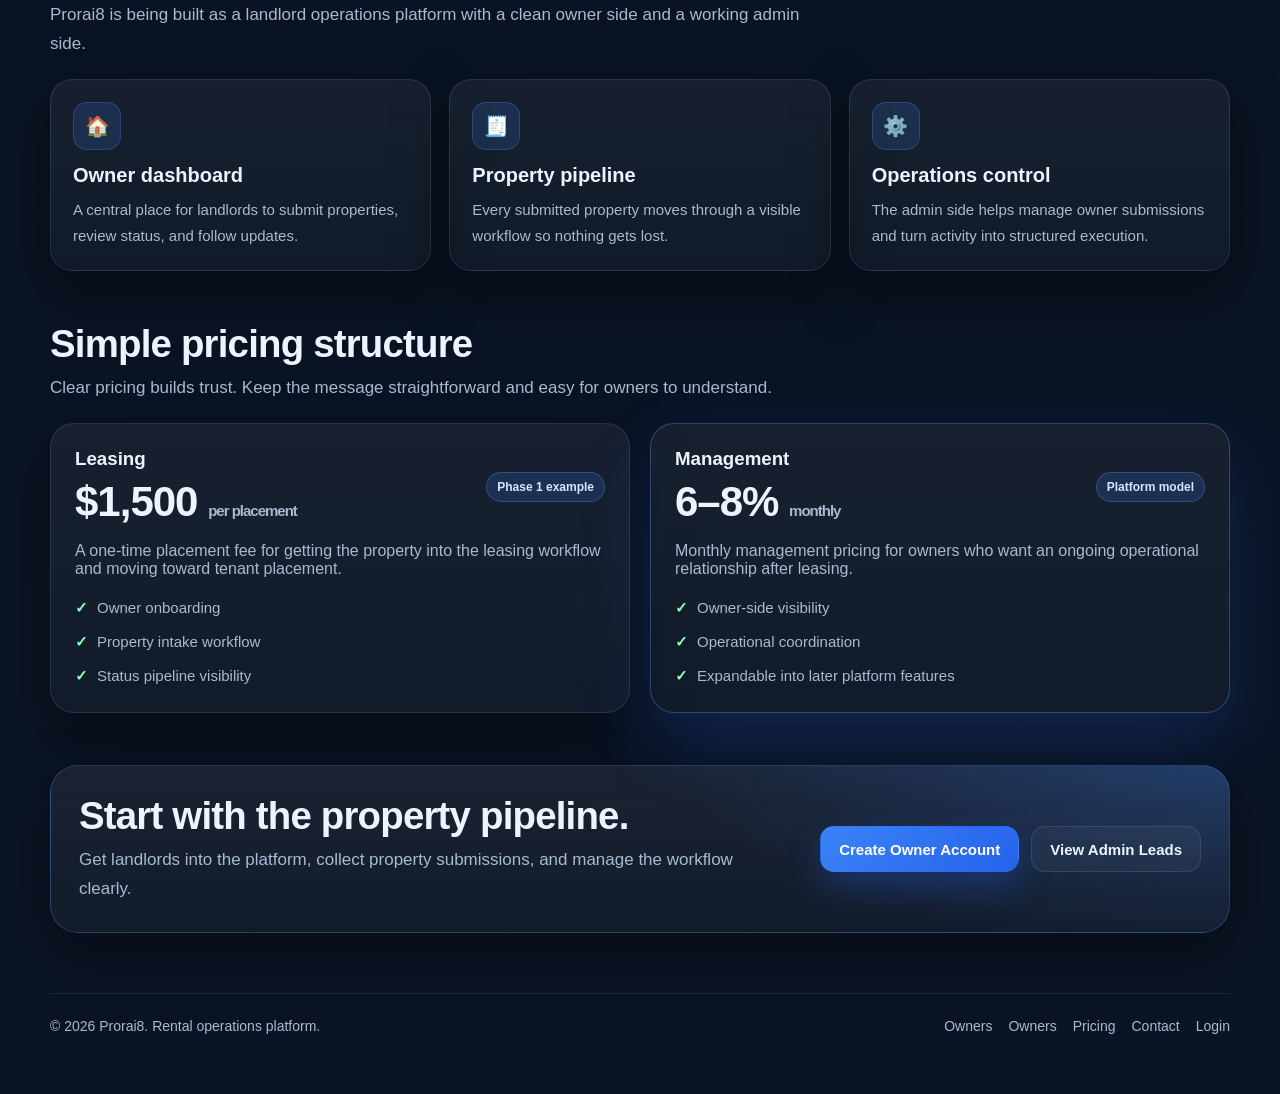
==== commit 6d994107: "Update index.html" ====
--- a/index.html
+++ b/index.html
@@ -630,26 +630,27 @@
   </style>
 </head>
 <body>
-
-  <div class="topbar">
-    <div class="container nav">
-      <a class="brand" href="/">
-        <div class="brand-badge">P8</div>
-        <div>Prorai8</div>
-      </a>
-
-      <div class="nav-links">
-        <a href="#how-it-works">How It Works</a>
-        <a href="/owner/add-property.html">Owners</a>
-        <a href="/pricing.html">Pricing</a>
-        <a href="/contact.html">Contact</a>
-        <a href="/rentals.html">Rentals</a>
-         </div>
-        <div class="nav-actions">
-        <a class="btn btn-secondary" href="/login.html">Login</a>
-        <a class="btn btn-primary" href="/owner/add-property.html">List Your Property</a>
-      </div>
+<div class="topbar">
+  <div class="container nav">
+
+    <a class="brand" href="/">
+      <div class="brand-badge">P8</div>
+      <div>Prorai8</div>
+    </a>
+
+    <div class="nav-links">
+      <a href="#market">Explore</a>
+      <a href="/owners.html">Owners</a>
+      <a href="/renters.html">Renters</a>
+      <a href="/rentals.html">Rentals</a>
+      <a href="/roi.html">ROI Calculator</a>
+      <a href="/pricing.html">Pricing</a>
+      <a href="/contact.html">Contact</a>
+      <a href="/legal/">Legal</a>
+      <a class="nav-cta" href="/owners.html">List Property</a>
     </div>
+  </div>
+</div>  
   </div>
 
   <main>
@@ -926,6 +927,7 @@
       <div>© 2026 Prorai8. Rental operations platform.</div>
       <div class="footer-links">
         <a href="/owner/add-property.html">Owners</a>
+        <a href="/owners.html">Owners</a>
         <a href="/pricing.html">Pricing</a>
         <a href="/contact.html">Contact</a>
         <a href="/login.html">Login</a>
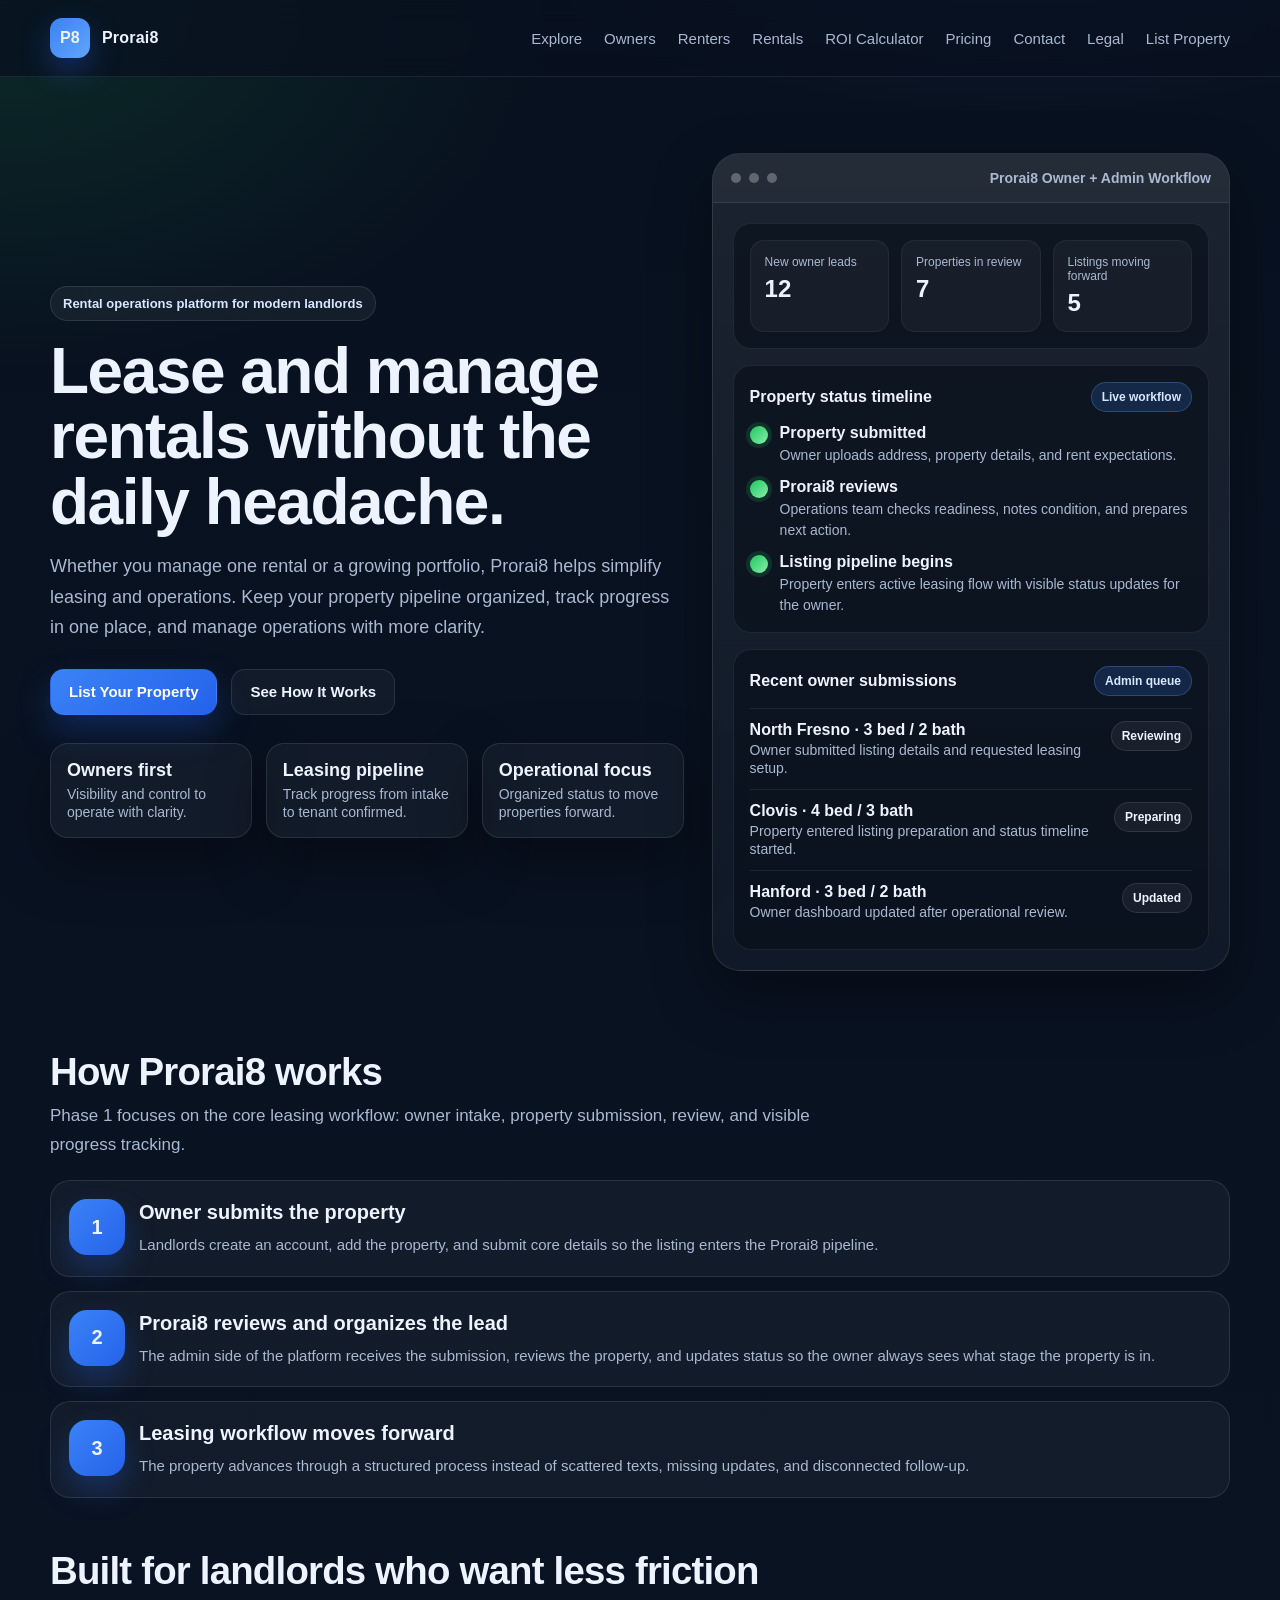
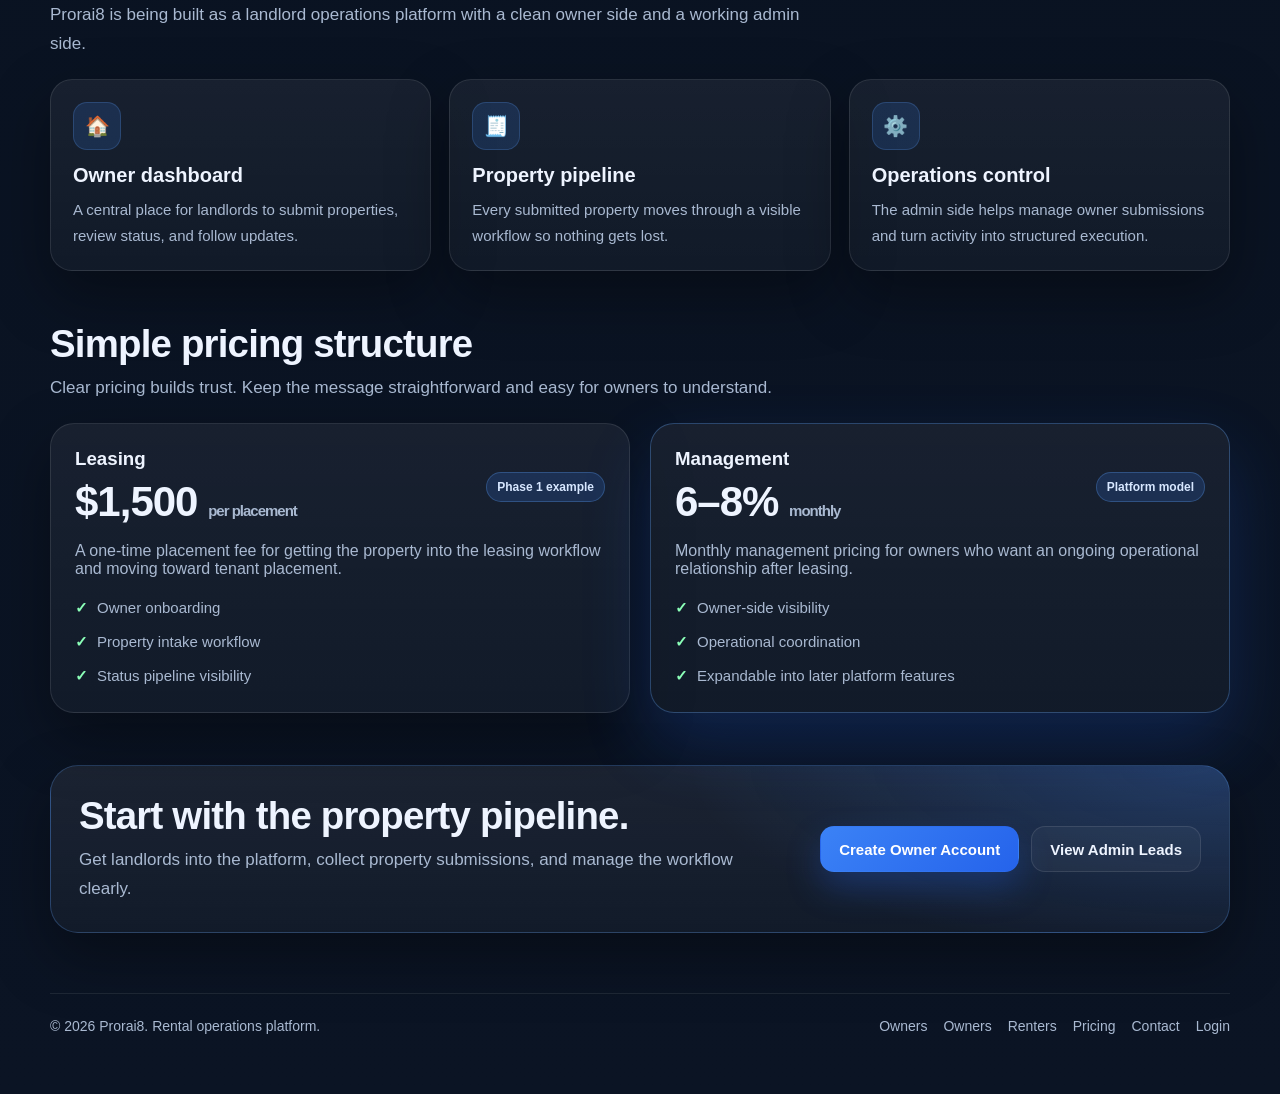
==== commit c7fbe0f2: "Update index.html" ====
--- a/index.html
+++ b/index.html
@@ -928,6 +928,7 @@
       <div class="footer-links">
         <a href="/owner/add-property.html">Owners</a>
         <a href="/owners.html">Owners</a>
+        <a href="/renters.html">Renters</a>        
         <a href="/pricing.html">Pricing</a>
         <a href="/contact.html">Contact</a>
         <a href="/login.html">Login</a>
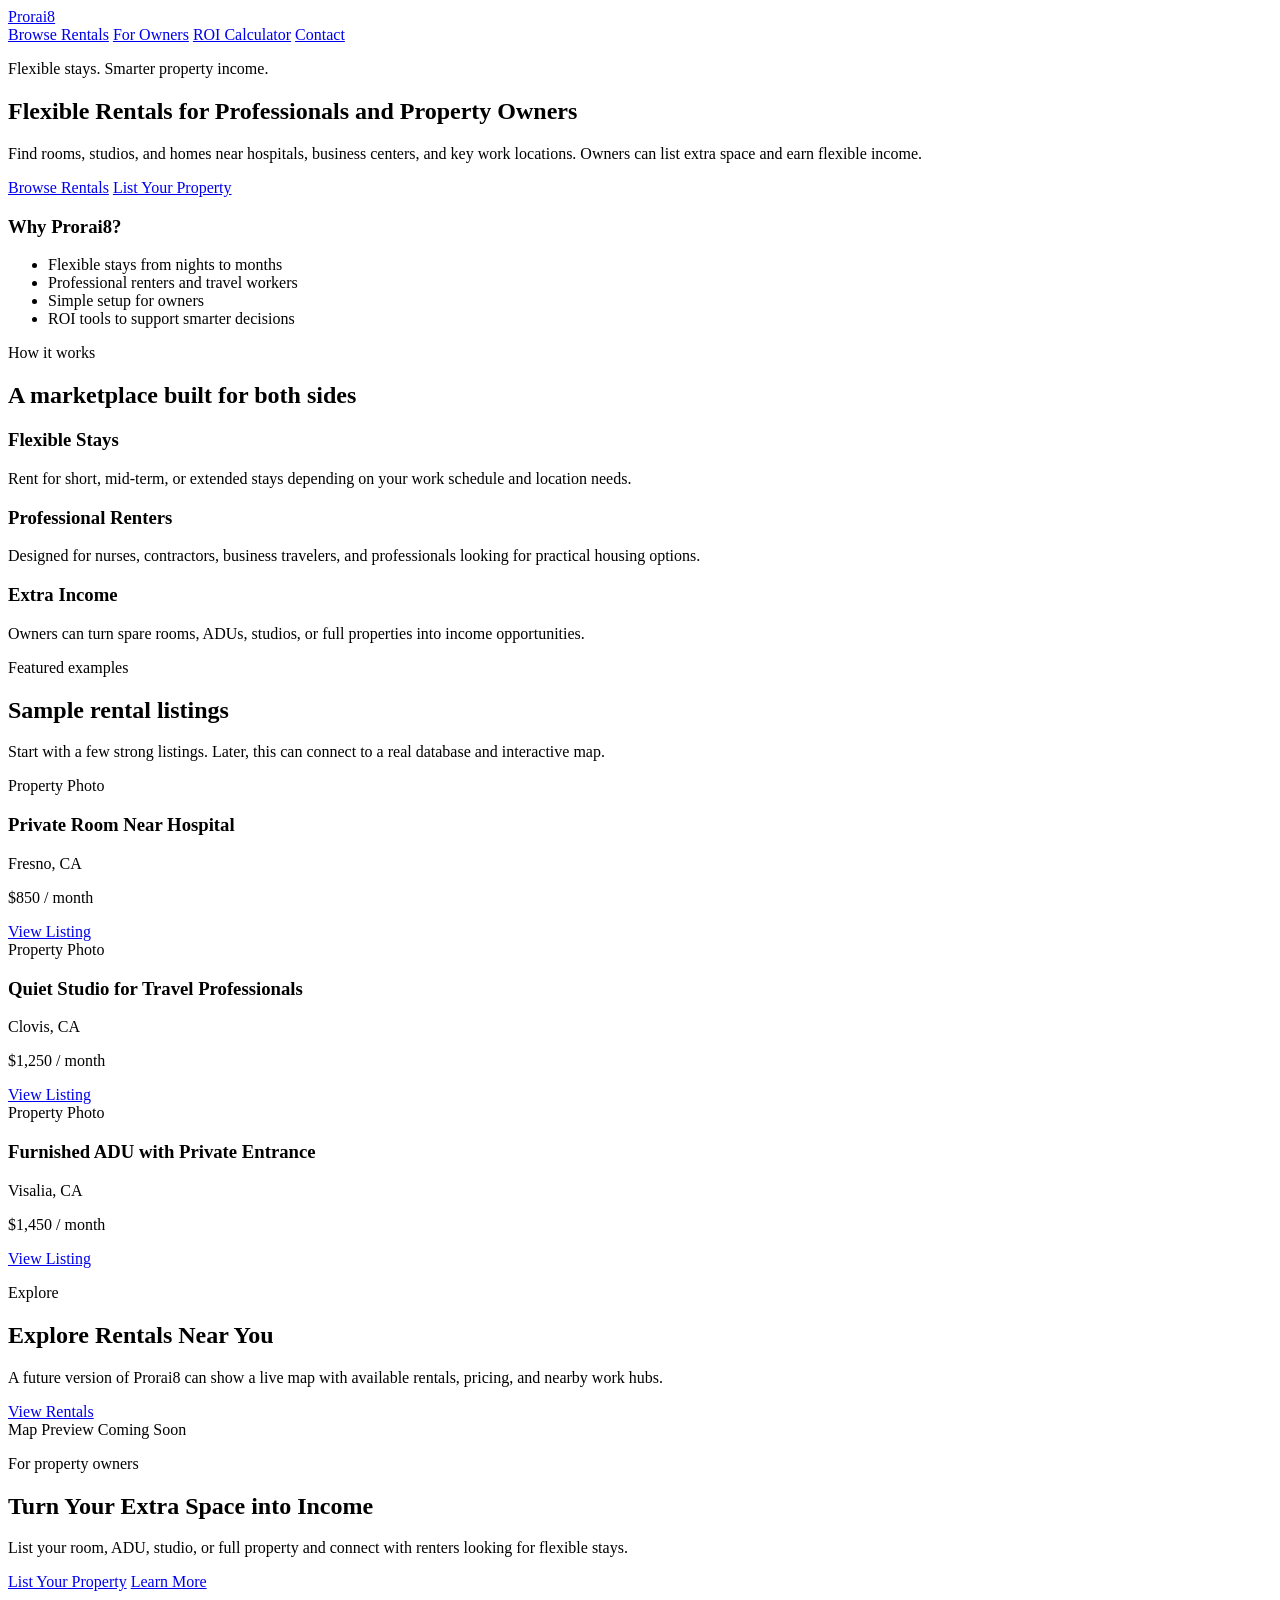
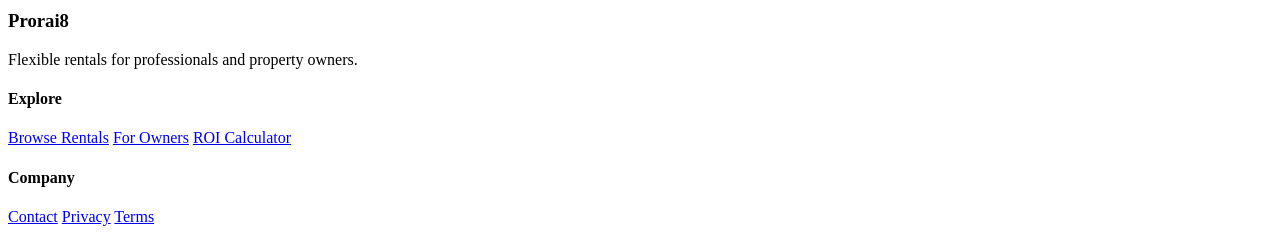
==== commit 62ebc02a: "Update index.html" ====
--- a/index.html
+++ b/index.html
@@ -1,937 +1,204 @@
-<!DOCTYPE html>
+<!doctype html>
 <html lang="en">
 <head>
-  <meta charset="UTF-8" />
-  <meta name="viewport" content="width=device-width, initial-scale=1.0" />
-  <title>Prorai8 | Rental Operations Platform</title>
+  <meta charset="utf-8" />
+  <meta name="viewport" content="width=device-width, initial-scale=1" />
+  <title>Prorai8 | Flexible Rentals for Professionals and Property Owners</title>
   <meta
     name="description"
-    content="Prorai8 helps property owners lease and manage rentals with less friction — listings, tenant placement, and property operations in one platform."
+    content="Prorai8 helps professionals find flexible rentals and helps property owners turn extra space into income."
   />
-
-  <style>
-    :root{
-      --bg:#08111f;
-      --card:#12233b;
-      --line:rgba(255,255,255,0.10);
-      --text:#eef4ff;
-      --muted:#a9b9d1;
-      --blue:#3b82f6;
-      --blue-dark:#2563eb;
-      --green:#22c55e;
-      --shadow:0 24px 60px rgba(0,0,0,0.35);
-      --max:1180px;
-    }
-
-    *{box-sizing:border-box}
-    html{scroll-behavior:smooth}
-
-    body{
-      margin:0;
-      font-family:Inter, Arial, sans-serif;
-      color:var(--text);
-      background:
-        radial-gradient(1200px 700px at 80% -10%, rgba(59,130,246,0.24), transparent 55%),
-        radial-gradient(1000px 680px at 0% 0%, rgba(34,197,94,0.14), transparent 55%),
-        linear-gradient(180deg, #08111f 0%, #0b1424 100%);
-    }
-
-    a{
-      color:inherit;
-      text-decoration:none;
-    }
-
-    .container{
-      width:min(var(--max), calc(100% - 32px));
-      margin:0 auto;
-    }
-
-    .topbar{
-      position:sticky;
-      top:0;
-      z-index:1000;
-      backdrop-filter:blur(12px);
-      background:rgba(8,17,31,0.76);
-      border-bottom:1px solid rgba(255,255,255,0.08);
-    }
-
-    .nav{
-      min-height:76px;
-      display:flex;
-      align-items:center;
-      justify-content:space-between;
-      gap:18px;
-    }
-
-    .brand{
-      display:flex;
-      align-items:center;
-      gap:12px;
-      font-weight:800;
-      letter-spacing:0.2px;
-      white-space:nowrap;
-    }
-
-    .brand-badge{
-      width:40px;
-      height:40px;
-      border-radius:12px;
-      display:grid;
-      place-items:center;
-      background:linear-gradient(135deg, var(--blue), #60a5fa);
-      box-shadow:0 12px 30px rgba(37,99,235,0.35);
-      font-weight:900;
-    }
-
-    .nav-links{
-      display:flex;
-      align-items:center;
-      gap:22px;
-      flex-wrap:wrap;
-      justify-content:center;
-    }
-
-    .nav-links a{
-      color:var(--muted);
-      font-size:15px;
-    }
-
-    .nav-links a:hover{
-      color:var(--text);
-    }
-
-    .nav-actions{
-      display:flex;
-      align-items:center;
-      gap:12px;
-      flex-wrap:wrap;
-      justify-content:flex-end;
-    }
-
-    .btn{
-      display:inline-flex;
-      align-items:center;
-      justify-content:center;
-      min-height:46px;
-      padding:0 18px;
-      border-radius:14px;
-      border:1px solid transparent;
-      font-weight:700;
-      font-size:15px;
-      cursor:pointer;
-    }
-
-    .btn-primary{
-      background:linear-gradient(135deg, var(--blue), var(--blue-dark));
-      color:white;
-      box-shadow:0 16px 34px rgba(37,99,235,0.28);
-    }
-
-    .btn-secondary{
-      background:rgba(255,255,255,0.04);
-      border-color:rgba(255,255,255,0.10);
-      color:var(--text);
-    }
-
-    .hero{
-      padding:76px 0 54px;
-    }
-
-    .hero-grid{
-      display:grid;
-      grid-template-columns:1.1fr .9fr;
-      gap:28px;
-      align-items:center;
-    }
-
-    .eyebrow{
-      display:inline-flex;
-      align-items:center;
-      gap:8px;
-      padding:9px 12px;
-      border-radius:999px;
-      border:1px solid rgba(255,255,255,0.10);
-      background:rgba(255,255,255,0.05);
-      color:#d7e7ff;
-      font-size:13px;
-      font-weight:700;
-      margin-bottom:18px;
-    }
-
-    .hero h1{
-      margin:0 0 16px;
-      font-size:clamp(40px, 5vw, 68px);
-      line-height:1.02;
-      letter-spacing:-1.5px;
-    }
-
-    .hero p{
-      margin:0;
-      max-width:720px;
-      font-size:18px;
-      line-height:1.7;
-      color:var(--muted);
-    }
-
-    .hero-actions{
-      display:flex;
-      gap:14px;
-      flex-wrap:wrap;
-      margin-top:26px;
-    }
-
-    .hero-points{
-      display:grid;
-      grid-template-columns:repeat(3, minmax(0, 1fr));
-      gap:14px;
-      margin-top:28px;
-    }
-
-    .mini-card{
-      padding:16px;
-      border-radius:18px;
-      border:1px solid var(--line);
-      background:rgba(255,255,255,0.04);
-      box-shadow:var(--shadow);
-    }
-
-    .mini-card b{
-      display:block;
-      font-size:18px;
-      margin-bottom:4px;
-    }
-
-    .mini-card span{
-      color:var(--muted);
-      font-size:14px;
-    }
-
-    .hero-panel{
-      border:1px solid var(--line);
-      background:linear-gradient(180deg, rgba(255,255,255,0.08), rgba(255,255,255,0.03));
-      border-radius:28px;
-      box-shadow:var(--shadow);
-      overflow:hidden;
-    }
-
-    .panel-head{
-      display:flex;
-      align-items:center;
-      justify-content:space-between;
-      gap:12px;
-      padding:16px 18px;
-      border-bottom:1px solid rgba(255,255,255,0.08);
-      background:rgba(255,255,255,0.04);
-    }
-
-    .panel-dots{
-      display:flex;
-      gap:8px;
-    }
-
-    .panel-dots span{
-      width:10px;
-      height:10px;
-      border-radius:999px;
-      background:rgba(255,255,255,0.28);
-    }
-
-    .panel-title{
-      font-size:14px;
-      color:var(--muted);
-      font-weight:700;
-    }
-
-    .panel-body{
-      padding:20px;
-      display:grid;
-      gap:16px;
-    }
-
-    .status-card,
-    .queue-card,
-    .metric-row{
-      border:1px solid rgba(255,255,255,0.08);
-      background:rgba(7,14,25,0.55);
-      border-radius:18px;
-      padding:16px;
-    }
-
-    .metric-row{
-      display:grid;
-      grid-template-columns:repeat(3, minmax(0, 1fr));
-      gap:12px;
-    }
-
-    .metric{
-      padding:14px;
-      border-radius:14px;
-      background:rgba(255,255,255,0.04);
-      border:1px solid rgba(255,255,255,0.06);
-    }
-
-    .metric .label{
-      color:var(--muted);
-      font-size:12px;
-      margin-bottom:6px;
-    }
-
-    .metric .value{
-      font-size:24px;
-      font-weight:800;
-    }
-
-    .status-head,
-    .queue-head{
-      display:flex;
-      align-items:center;
-      justify-content:space-between;
-      gap:12px;
-      margin-bottom:12px;
-    }
-
-    .tag{
-      display:inline-flex;
-      align-items:center;
-      gap:6px;
-      padding:7px 10px;
-      border-radius:999px;
-      font-size:12px;
-      font-weight:700;
-      background:rgba(59,130,246,0.18);
-      color:#d7e7ff;
-      border:1px solid rgba(96,165,250,0.28);
-    }
-
-    .timeline{
-      display:grid;
-      gap:12px;
-    }
-
-    .timeline-step{
-      display:grid;
-      grid-template-columns:18px 1fr;
-      gap:12px;
-      align-items:start;
-    }
-
-    .timeline-step .dot{
-      width:18px;
-      height:18px;
-      border-radius:999px;
-      margin-top:2px;
-      background:linear-gradient(135deg, var(--green), #86efac);
-      box-shadow:0 0 0 4px rgba(34,197,94,0.16);
-    }
-
-    .timeline-step .copy b{
-      display:block;
-      margin-bottom:3px;
-    }
-
-    .timeline-step .copy span{
-      color:var(--muted);
-      font-size:14px;
-      line-height:1.5;
-    }
-
-    .queue-item{
-      display:flex;
-      align-items:flex-start;
-      justify-content:space-between;
-      gap:12px;
-      padding:12px 0;
-      border-top:1px solid rgba(255,255,255,0.08);
-    }
-
-    .queue-item:first-child{
-      border-top:none;
-      padding-top:0;
-    }
-
-    .queue-item b{
-      display:block;
-      margin-bottom:2px;
-    }
-
-    .queue-item span{
-      color:var(--muted);
-      font-size:14px;
-    }
-
-    .queue-status{
-      white-space:nowrap;
-      padding:7px 10px;
-      border-radius:999px;
-      font-size:12px;
-      font-weight:800;
-      background:rgba(255,255,255,0.06);
-      border:1px solid rgba(255,255,255,0.10);
-    }
-
-    section{
-      padding:26px 0;
-    }
-
-    .section-head{
-      margin-bottom:20px;
-      max-width:760px;
-    }
-
-    .section-head h2{
-      margin:0 0 10px;
-      font-size:clamp(28px, 3vw, 42px);
-      line-height:1.08;
-      letter-spacing:-0.8px;
-    }
-
-    .section-head p{
-      margin:0;
-      color:var(--muted);
-      font-size:17px;
-      line-height:1.7;
-    }
-
-    .grid-3{
-      display:grid;
-      grid-template-columns:repeat(3, minmax(0, 1fr));
-      gap:18px;
-    }
-
-    .card{
-      padding:22px;
-      border-radius:22px;
-      border:1px solid var(--line);
-      background:linear-gradient(180deg, rgba(255,255,255,0.06), rgba(255,255,255,0.03));
-      box-shadow:var(--shadow);
-    }
-
-    .card h3{
-      margin:0 0 10px;
-      font-size:20px;
-    }
-
-    .card p{
-      margin:0;
-      color:var(--muted);
-      line-height:1.7;
-      font-size:15px;
-    }
-
-    .icon{
-      width:48px;
-      height:48px;
-      border-radius:14px;
-      display:grid;
-      place-items:center;
-      background:rgba(59,130,246,0.16);
-      border:1px solid rgba(96,165,250,0.22);
-      margin-bottom:14px;
-      font-size:20px;
-    }
-
-    .steps{
-      display:grid;
-      gap:14px;
-    }
-
-    .step{
-      display:grid;
-      grid-template-columns:56px 1fr;
-      gap:14px;
-      align-items:start;
-      padding:18px;
-      border-radius:20px;
-      border:1px solid var(--line);
-      background:rgba(255,255,255,0.04);
-    }
-
-    .step-num{
-      width:56px;
-      height:56px;
-      border-radius:18px;
-      display:grid;
-      place-items:center;
-      font-size:20px;
-      font-weight:800;
-      background:linear-gradient(135deg, var(--blue), var(--blue-dark));
-      box-shadow:0 14px 30px rgba(37,99,235,0.30);
-    }
-
-    .step-copy h3{
-      margin:2px 0 8px;
-      font-size:20px;
-    }
-
-    .step-copy p{
-      margin:0;
-      color:var(--muted);
-      line-height:1.7;
-      font-size:15px;
-    }
-
-    .pricing{
-      display:grid;
-      grid-template-columns:1fr 1fr;
-      gap:20px;
-    }
-
-    .price-card{
-      padding:24px;
-      border-radius:24px;
-      border:1px solid var(--line);
-      background:linear-gradient(180deg, rgba(255,255,255,0.06), rgba(255,255,255,0.03));
-      box-shadow:var(--shadow);
-    }
-
-    .price-card.featured{
-      border-color:rgba(96,165,250,0.32);
-      box-shadow:0 30px 70px rgba(37,99,235,0.20);
-    }
-
-    .price-top{
-      display:flex;
-      align-items:center;
-      justify-content:space-between;
-      gap:12px;
-      margin-bottom:16px;
-    }
-
-    .price{
-      font-size:42px;
-      font-weight:900;
-      letter-spacing:-1px;
-    }
-
-    .price small{
-      font-size:15px;
-      color:var(--muted);
-      font-weight:700;
-    }
-
-    .list{
-      display:grid;
-      gap:10px;
-      margin-top:18px;
-    }
-
-    .list div{
-      padding-left:22px;
-      position:relative;
-      color:var(--muted);
-      line-height:1.6;
-      font-size:15px;
-    }
-
-    .list div::before{
-      content:"✓";
-      position:absolute;
-      left:0;
-      top:0;
-      color:#8bffb8;
-      font-weight:900;
-    }
-
-    .cta{
-      padding:28px;
-      border-radius:28px;
-      border:1px solid rgba(96,165,250,0.25);
-      background:
-        radial-gradient(900px 320px at 100% 0%, rgba(59,130,246,0.26), transparent 60%),
-        linear-gradient(180deg, rgba(255,255,255,0.07), rgba(255,255,255,0.03));
-      box-shadow:var(--shadow);
-      display:flex;
-      align-items:center;
-      justify-content:space-between;
-      gap:20px;
-      flex-wrap:wrap;
-    }
-
-    .cta h2{
-      margin:0 0 8px;
-      font-size:clamp(28px, 3vw, 42px);
-      letter-spacing:-0.8px;
-    }
-
-    .cta p{
-      margin:0;
-      max-width:700px;
-      color:var(--muted);
-      font-size:17px;
-      line-height:1.7;
-    }
-
-    footer{
-      padding:34px 0 60px;
-    }
-
-    .footer{
-      border-top:1px solid rgba(255,255,255,0.08);
-      padding-top:24px;
-      display:flex;
-      align-items:center;
-      justify-content:space-between;
-      gap:14px;
-      flex-wrap:wrap;
-      color:var(--muted);
-      font-size:14px;
-    }
-
-    .footer-links{
-      display:flex;
-      gap:16px;
-      flex-wrap:wrap;
-    }
-
-    @media (max-width: 1080px){
-      .hero-grid,
-      .pricing,
-      .grid-3{
-        grid-template-columns:1fr;
-      }
-
-      .hero-points{
-        grid-template-columns:1fr;
-      }
-    }
-
-    @media (max-width: 860px){
-      .nav{
-        min-height:auto;
-        padding:14px 0;
-        flex-wrap:wrap;
-      }
-
-      .nav-links,
-      .nav-actions{
-        width:100%;
-        justify-content:flex-start;
-      }
-
-      .metric-row{
-        grid-template-columns:1fr;
-      }
-    }
-
-    @media (max-width: 520px){
-      .container{
-        width:min(var(--max), calc(100% - 22px));
-      }
-
-      .btn{
-        width:100%;
-      }
-
-      .hero-actions{
-        display:grid;
-        grid-template-columns:1fr;
-      }
-    }
-  </style>
+  <link rel="stylesheet" href="/styles.css" />
 </head>
 <body>
-<div class="topbar">
-  <div class="container nav">
-
-    <a class="brand" href="/">
-      <div class="brand-badge">P8</div>
-      <div>Prorai8</div>
-    </a>
-
-    <div class="nav-links">
-      <a href="#market">Explore</a>
-      <a href="/owners.html">Owners</a>
-      <a href="/renters.html">Renters</a>
-      <a href="/rentals.html">Rentals</a>
-      <a href="/roi.html">ROI Calculator</a>
-      <a href="/pricing.html">Pricing</a>
-      <a href="/contact.html">Contact</a>
-      <a href="/legal/">Legal</a>
-      <a class="nav-cta" href="/owners.html">List Property</a>
-    </div>
-  </div>
-</div>  
-  </div>
-
-  <main>
-    <section class="hero">
-      <div class="container hero-grid">
+
+  <!-- NAVBAR -->
+  <header class="site-header">
+    <div class="container nav-wrap">
+      <a href="/" class="logo">Prorai8</a>
+
+      <nav class="nav">
+        <a href="/rentals/">Browse Rentals</a>
+        <a href="/owner/">For Owners</a>
+        <a href="/roi/">ROI Calculator</a>
+        <a href="/contact/">Contact</a>
+      </nav>
+    </div>
+  </header>
+
+  <!-- HERO -->
+  <section class="hero">
+    <div class="container hero-grid">
+      <div class="hero-copy">
+        <p class="eyebrow">Flexible stays. Smarter property income.</p>
+        <h1>Flexible Rentals for Professionals and Property Owners</h1>
+        <p class="hero-text">
+          Find rooms, studios, and homes near hospitals, business centers, and
+          key work locations. Owners can list extra space and earn flexible income.
+        </p>
+
+        <div class="hero-actions">
+          <a href="/rentals/" class="btn btn-primary">Browse Rentals</a>
+          <a href="/owner/add-property.html" class="btn btn-secondary">List Your Property</a>
+        </div>
+      </div>
+
+      <div class="hero-card">
+        <h3>Why Prorai8?</h3>
+        <ul>
+          <li>Flexible stays from nights to months</li>
+          <li>Professional renters and travel workers</li>
+          <li>Simple setup for owners</li>
+          <li>ROI tools to support smarter decisions</li>
+        </ul>
+      </div>
+    </div>
+  </section>
+
+  <!-- BENEFITS -->
+  <section class="section">
+    <div class="container">
+      <div class="section-heading">
+        <p class="section-label">How it works</p>
+        <h2>A marketplace built for both sides</h2>
+      </div>
+
+      <div class="cards three-col">
+        <article class="card">
+          <h3>Flexible Stays</h3>
+          <p>
+            Rent for short, mid-term, or extended stays depending on your work
+            schedule and location needs.
+          </p>
+        </article>
+
+        <article class="card">
+          <h3>Professional Renters</h3>
+          <p>
+            Designed for nurses, contractors, business travelers, and
+            professionals looking for practical housing options.
+          </p>
+        </article>
+
+        <article class="card">
+          <h3>Extra Income</h3>
+          <p>
+            Owners can turn spare rooms, ADUs, studios, or full properties into
+            income opportunities.
+          </p>
+        </article>
+      </div>
+    </div>
+  </section>
+
+  <!-- SAMPLE LISTINGS -->
+  <section class="section alt-bg">
+    <div class="container">
+      <div class="section-heading">
+        <p class="section-label">Featured examples</p>
+        <h2>Sample rental listings</h2>
+        <p>
+          Start with a few strong listings. Later, this can connect to a real
+          database and interactive map.
+        </p>
+      </div>
+
+      <div class="cards three-col">
+        <article class="listing-card">
+          <div class="listing-image placeholder-image">Property Photo</div>
+          <div class="listing-body">
+            <h3>Private Room Near Hospital</h3>
+            <p>Fresno, CA</p>
+            <p class="price">$850 / month</p>
+            <a href="/listings/listing-1.html" class="btn btn-small">View Listing</a>
+          </div>
+        </article>
+
+        <article class="listing-card">
+          <div class="listing-image placeholder-image">Property Photo</div>
+          <div class="listing-body">
+            <h3>Quiet Studio for Travel Professionals</h3>
+            <p>Clovis, CA</p>
+            <p class="price">$1,250 / month</p>
+            <a href="/listings/listing-2.html" class="btn btn-small">View Listing</a>
+          </div>
+        </article>
+
+        <article class="listing-card">
+          <div class="listing-image placeholder-image">Property Photo</div>
+          <div class="listing-body">
+            <h3>Furnished ADU with Private Entrance</h3>
+            <p>Visalia, CA</p>
+            <p class="price">$1,450 / month</p>
+            <a href="/listings/listing-3.html" class="btn btn-small">View Listing</a>
+          </div>
+        </article>
+      </div>
+    </div>
+  </section>
+
+  <!-- MAP PREVIEW -->
+  <section class="section">
+    <div class="container">
+      <div class="map-preview">
         <div>
-          <div class="eyebrow">Rental operations platform for modern landlords</div>
-
-          <h1>Lease and manage rentals without the daily headache.</h1>
-
-          <p>
-            Whether you manage one rental or a growing portfolio, Prorai8 helps simplify
-            leasing and operations. Keep your property pipeline organized, track progress in one place,
-            and manage operations with more clarity.
-          </p>
-
-          <div class="hero-actions">
-            <a class="btn btn-primary" href="/owner/add-property.html">List Your Property</a>
-            <a class="btn btn-secondary" href="#how-it-works">See How It Works</a>
-          </div>
-
-          <div class="hero-points">
-            <div class="mini-card">
-              <b>Owners first</b>
-              <span>Visibility and control to operate with clarity.</span>
-            </div>
-            <div class="mini-card">
-              <b>Leasing pipeline</b>
-              <span>Track progress from intake to tenant confirmed.</span>
-            </div>
-            <div class="mini-card">
-              <b>Operational focus</b>
-              <span>Organized status to move properties forward.</span>
-            </div>
-          </div>
+          <p class="section-label">Explore</p>
+          <h2>Explore Rentals Near You</h2>
+          <p>
+            A future version of Prorai8 can show a live map with available rentals,
+            pricing, and nearby work hubs.
+          </p>
+          <a href="/rentals/" class="btn btn-primary">View Rentals</a>
         </div>
 
-        <div class="hero-panel">
-          <div class="panel-head">
-            <div class="panel-dots">
-              <span></span><span></span><span></span>
-            </div>
-            <div class="panel-title">Prorai8 Owner + Admin Workflow</div>
-          </div>
-
-          <div class="panel-body">
-            <div class="metric-row">
-              <div class="metric">
-                <div class="label">New owner leads</div>
-                <div class="value">12</div>
-              </div>
-              <div class="metric">
-                <div class="label">Properties in review</div>
-                <div class="value">7</div>
-              </div>
-              <div class="metric">
-                <div class="label">Listings moving forward</div>
-                <div class="value">5</div>
-              </div>
-            </div>
-
-            <div class="status-card">
-              <div class="status-head">
-                <b>Property status timeline</b>
-                <div class="tag">Live workflow</div>
-              </div>
-
-              <div class="timeline">
-                <div class="timeline-step">
-                  <div class="dot"></div>
-                  <div class="copy">
-                    <b>Property submitted</b>
-                    <span>Owner uploads address, property details, and rent expectations.</span>
-                  </div>
-                </div>
-
-                <div class="timeline-step">
-                  <div class="dot"></div>
-                  <div class="copy">
-                    <b>Prorai8 reviews</b>
-                    <span>Operations team checks readiness, notes condition, and prepares next action.</span>
-                  </div>
-                </div>
-
-                <div class="timeline-step">
-                  <div class="dot"></div>
-                  <div class="copy">
-                    <b>Listing pipeline begins</b>
-                    <span>Property enters active leasing flow with visible status updates for the owner.</span>
-                  </div>
-                </div>
-              </div>
-            </div>
-
-            <div class="queue-card">
-              <div class="queue-head">
-                <b>Recent owner submissions</b>
-                <div class="tag">Admin queue</div>
-              </div>
-
-              <div class="queue-item">
-                <div>
-                  <b>North Fresno · 3 bed / 2 bath</b>
-                  <span>Owner submitted listing details and requested leasing setup.</span>
-                </div>
-                <div class="queue-status">Reviewing</div>
-              </div>
-
-              <div class="queue-item">
-                <div>
-                  <b>Clovis · 4 bed / 3 bath</b>
-                  <span>Property entered listing preparation and status timeline started.</span>
-                </div>
-                <div class="queue-status">Preparing</div>
-              </div>
-
-              <div class="queue-item">
-                <div>
-                  <b>Hanford · 3 bed / 2 bath</b>
-                  <span>Owner dashboard updated after operational review.</span>
-                </div>
-                <div class="queue-status">Updated</div>
-              </div>
-            </div>
-          </div>
+        <div class="map-box">
+          <div class="map-placeholder">Map Preview Coming Soon</div>
         </div>
       </div>
-    </section>
-
-    <section id="how-it-works">
-      <div class="container">
-        <div class="section-head">
-          <h2>How Prorai8 works</h2>
-          <p>
-            Phase 1 focuses on the core leasing workflow: owner intake, property submission,
-            review, and visible progress tracking.
-          </p>
-        </div>
-
-        <div class="steps">
-          <div class="step">
-            <div class="step-num">1</div>
-            <div class="step-copy">
-              <h3>Owner submits the property</h3>
-              <p>
-                Landlords create an account, add the property, and submit core details so the
-                listing enters the Prorai8 pipeline.
-              </p>
-            </div>
-          </div>
-
-          <div class="step">
-            <div class="step-num">2</div>
-            <div class="step-copy">
-              <h3>Prorai8 reviews and organizes the lead</h3>
-              <p>
-                The admin side of the platform receives the submission, reviews the property,
-                and updates status so the owner always sees what stage the property is in.
-              </p>
-            </div>
-          </div>
-
-          <div class="step">
-            <div class="step-num">3</div>
-            <div class="step-copy">
-              <h3>Leasing workflow moves forward</h3>
-              <p>
-                The property advances through a structured process instead of scattered texts,
-                missing updates, and disconnected follow-up.
-              </p>
-            </div>
-          </div>
-        </div>
-      </div>
-    </section>
-
-    <section>
-      <div class="container">
-        <div class="section-head">
-          <h2>Built for landlords who want less friction</h2>
-          <p>
-            Prorai8 is being built as a landlord operations platform with a clean owner side and a working admin side.
-          </p>
-        </div>
-
-        <div class="grid-3">
-          <div class="card">
-            <div class="icon">🏠</div>
-            <h3>Owner dashboard</h3>
-            <p>A central place for landlords to submit properties, review status, and follow updates.</p>
-          </div>
-
-          <div class="card">
-            <div class="icon">🧾</div>
-            <h3>Property pipeline</h3>
-            <p>Every submitted property moves through a visible workflow so nothing gets lost.</p>
-          </div>
-
-          <div class="card">
-            <div class="icon">⚙️</div>
-            <h3>Operations control</h3>
-            <p>The admin side helps manage owner submissions and turn activity into structured execution.</p>
-          </div>
-        </div>
-      </div>
-    </section>
-
-    <section>
-      <div class="container">
-        <div class="section-head">
-          <h2>Simple pricing structure</h2>
-          <p>Clear pricing builds trust. Keep the message straightforward and easy for owners to understand.</p>
-        </div>
-
-        <div class="pricing">
-          <div class="price-card">
-            <div class="price-top">
-              <div>
-                <h3 style="margin:0 0 8px;">Leasing</h3>
-                <div class="price">$1,500 <small>per placement</small></div>
-              </div>
-              <div class="tag">Phase 1 example</div>
-            </div>
-            <p style="color:var(--muted); margin:0;">
-              A one-time placement fee for getting the property into the leasing workflow and moving toward tenant placement.
-            </p>
-            <div class="list">
-              <div>Owner onboarding</div>
-              <div>Property intake workflow</div>
-              <div>Status pipeline visibility</div>
-            </div>
-          </div>
-
-          <div class="price-card featured">
-            <div class="price-top">
-              <div>
-                <h3 style="margin:0 0 8px;">Management</h3>
-                <div class="price">6–8% <small>monthly</small></div>
-              </div>
-              <div class="tag">Platform model</div>
-            </div>
-            <p style="color:var(--muted); margin:0;">
-              Monthly management pricing for owners who want an ongoing operational relationship after leasing.
-            </p>
-            <div class="list">
-              <div>Owner-side visibility</div>
-              <div>Operational coordination</div>
-              <div>Expandable into later platform features</div>
-            </div>
-          </div>
-        </div>
-      </div>
-    </section>
-
-    <section>
-      <div class="container">
-        <div class="cta">
-          <div>
-            <h2>Start with the property pipeline.</h2>
-            <p>Get landlords into the platform, collect property submissions, and manage the workflow clearly.</p>
-          </div>
-
-          <div style="display:flex; gap:12px; flex-wrap:wrap;">
-            <a class="btn btn-primary" href="/owner/add-property.html">Create Owner Account</a>
-            <a class="btn btn-secondary" href="/admin/property-leads.html">View Admin Leads</a>
-          </div>
-        </div>
-      </div>
-    </section>
-  </main>
-
-  <footer>
-    <div class="container footer">
-      <div>© 2026 Prorai8. Rental operations platform.</div>
-      <div class="footer-links">
-        <a href="/owner/add-property.html">Owners</a>
-        <a href="/owners.html">Owners</a>
-        <a href="/renters.html">Renters</a>        
-        <a href="/pricing.html">Pricing</a>
-        <a href="/contact.html">Contact</a>
-        <a href="/login.html">Login</a>
+    </div>
+  </section>
+
+  <!-- OWNER CTA -->
+  <section class="section owner-section">
+    <div class="container owner-wrap">
+      <div>
+        <p class="section-label">For property owners</p>
+        <h2>Turn Your Extra Space into Income</h2>
+        <p>
+          List your room, ADU, studio, or full property and connect with renters
+          looking for flexible stays.
+        </p>
+      </div>
+
+      <div class="owner-actions">
+        <a href="/owner/add-property.html" class="btn btn-primary">List Your Property</a>
+        <a href="/owner/" class="btn btn-secondary">Learn More</a>
+      </div>
+    </div>
+  </section>
+
+  <!-- FOOTER -->
+  <footer class="site-footer">
+    <div class="container footer-grid">
+      <div>
+        <h3>Prorai8</h3>
+        <p>
+          Flexible rentals for professionals and property owners.
+        </p>
+      </div>
+
+      <div>
+        <h4>Explore</h4>
+        <a href="/rentals/">Browse Rentals</a>
+        <a href="/owner/">For Owners</a>
+        <a href="/roi/">ROI Calculator</a>
+      </div>
+
+      <div>
+        <h4>Company</h4>
+        <a href="/contact/">Contact</a>
+        <a href="/legal/privacy.html">Privacy</a>
+        <a href="/legal/terms.html">Terms</a>
       </div>
     </div>
   </footer>
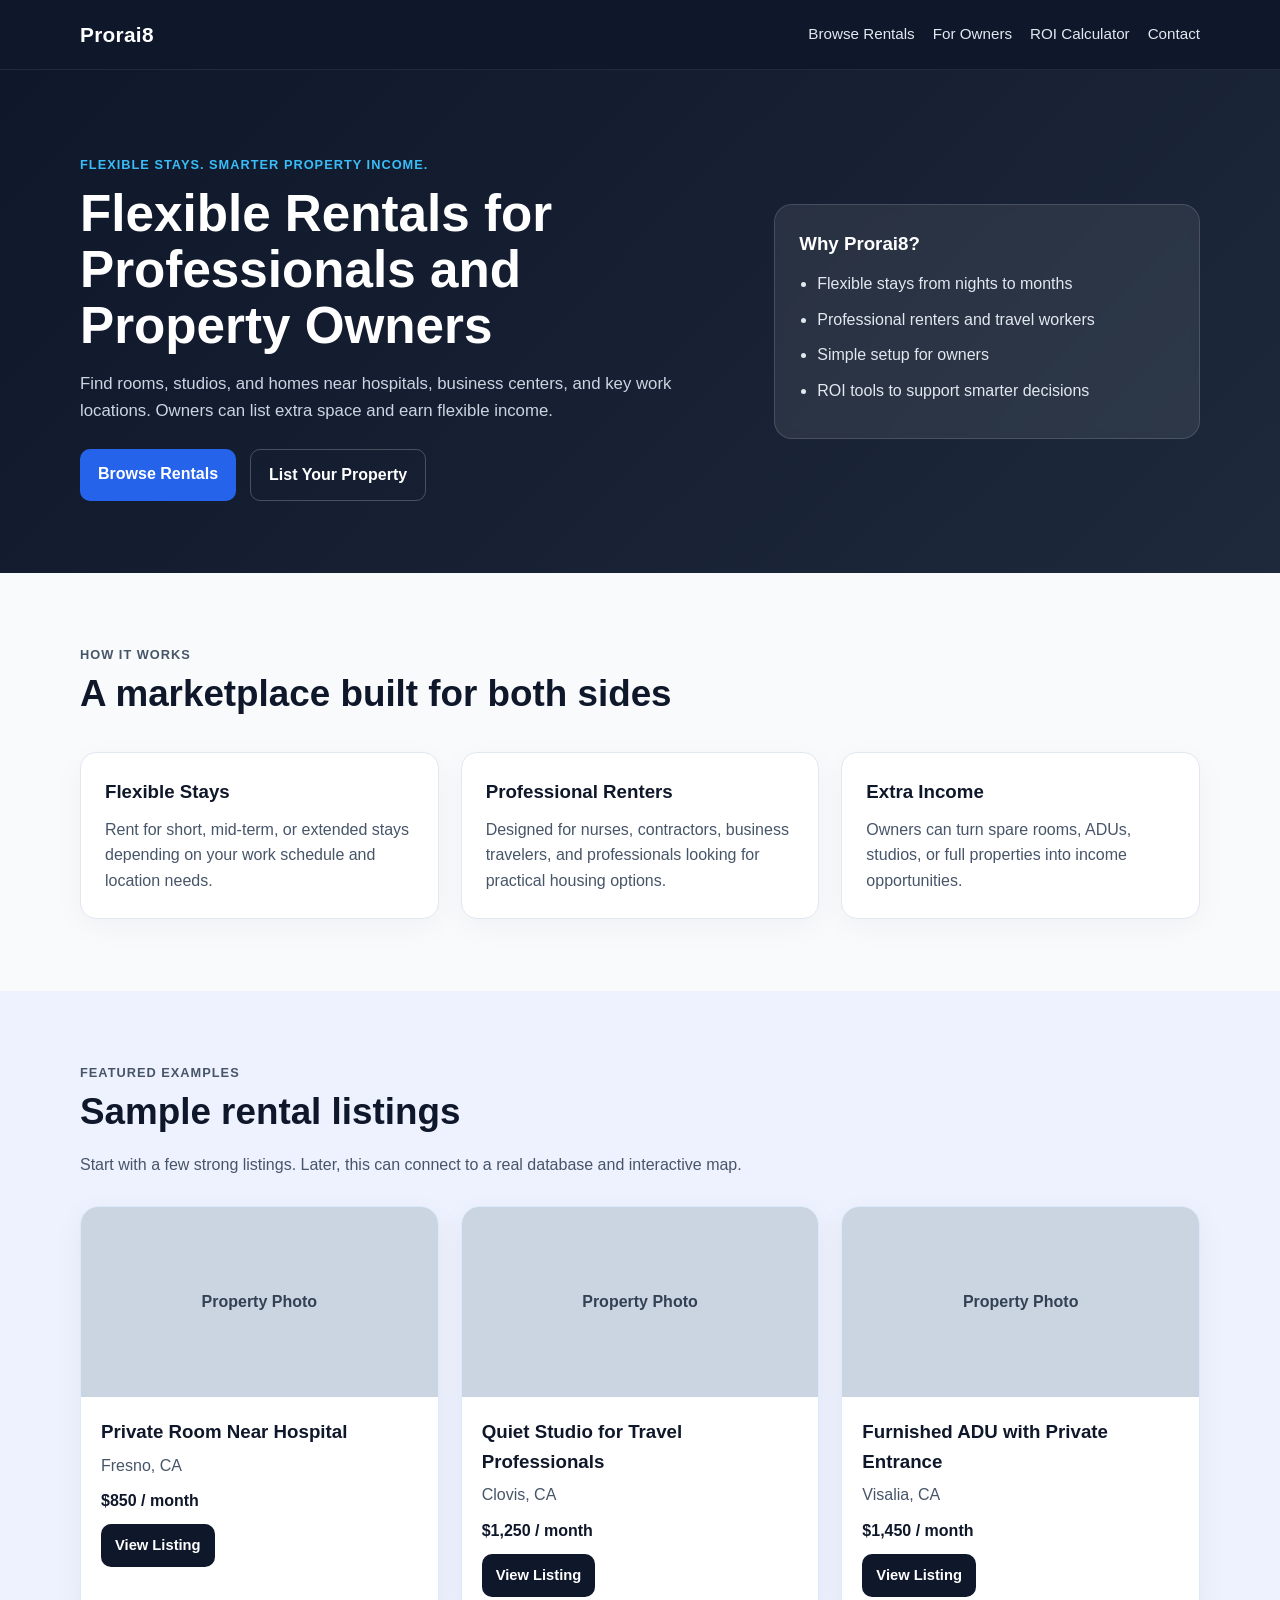
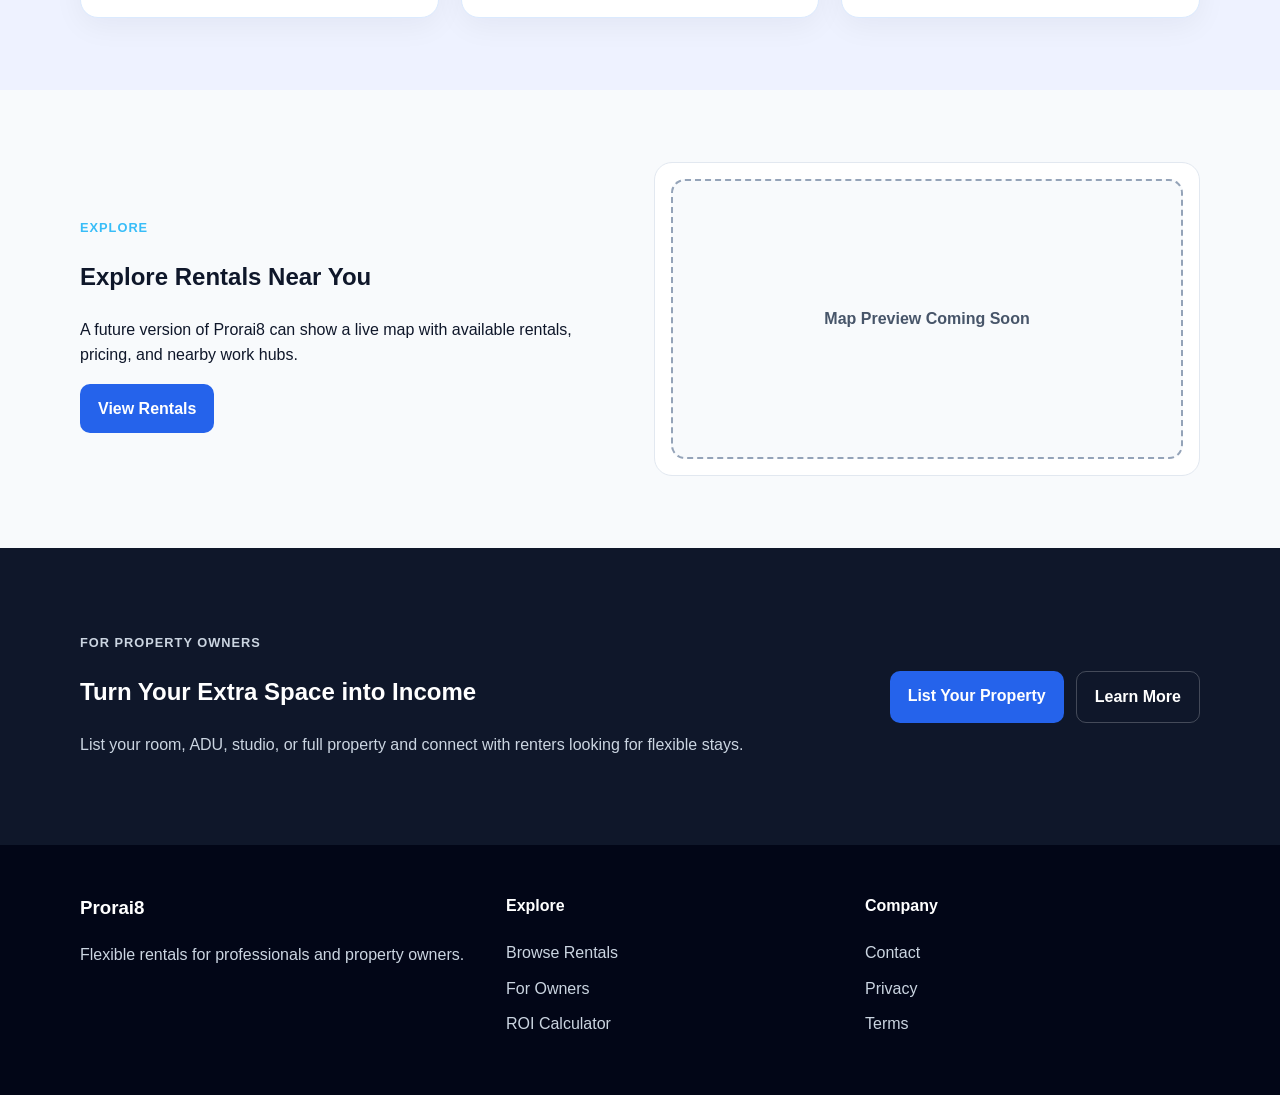
==== commit 6ee7426f: "Update index.html" ====
--- a/index.html
+++ b/index.html
@@ -8,7 +8,7 @@
     name="description"
     content="Prorai8 helps professionals find flexible rentals and helps property owners turn extra space into income."
   />
-  <link rel="stylesheet" href="/styles.css" />
+  <link rel="stylesheet" href="/assets/css/style.css">
 </head>
 <body>
 
--- a/assets/css/style.css
+++ b/assets/css/style.css
@@ -0,0 +1,388 @@
+* {
+  box-sizing: border-box;
+}
+
+html {
+  scroll-behavior: smooth;
+}
+
+body {
+  margin: 0;
+  font-family: Arial, sans-serif;
+  color: #0f172a;
+  background: #f8fafc;
+  line-height: 1.6;
+}
+
+a {
+  color: inherit;
+  text-decoration: none;
+}
+
+.container {
+  width: min(1120px, 92%);
+  margin: 0 auto;
+}
+
+/* HEADER */
+.site-header {
+  background: #0f172a;
+  color: #ffffff;
+  position: sticky;
+  top: 0;
+  z-index: 1000;
+  border-bottom: 1px solid rgba(255,255,255,0.08);
+}
+
+.nav-wrap {
+  display: flex;
+  align-items: center;
+  justify-content: space-between;
+  padding: 18px 0;
+  gap: 20px;
+}
+
+.logo {
+  font-size: 1.3rem;
+  font-weight: 700;
+  letter-spacing: 0.3px;
+}
+
+.nav {
+  display: flex;
+  flex-wrap: wrap;
+  gap: 18px;
+}
+
+.nav a {
+  color: #e2e8f0;
+  font-size: 0.95rem;
+}
+
+.nav a:hover {
+  color: #ffffff;
+}
+
+/* HERO */
+.hero {
+  background: linear-gradient(135deg, #0f172a, #1e293b);
+  color: #ffffff;
+  padding: 72px 0;
+}
+
+.hero-grid {
+  display: grid;
+  grid-template-columns: 1.4fr 0.9fr;
+  gap: 32px;
+  align-items: center;
+}
+
+.eyebrow,
+.section-label {
+  text-transform: uppercase;
+  font-size: 0.8rem;
+  letter-spacing: 1px;
+  font-weight: 700;
+  color: #38bdf8;
+  margin-bottom: 10px;
+}
+
+.hero h1 {
+  font-size: clamp(2rem, 4vw, 3.5rem);
+  line-height: 1.1;
+  margin: 0 0 16px;
+}
+
+.hero-text {
+  font-size: 1.05rem;
+  color: #cbd5e1;
+  max-width: 650px;
+  margin-bottom: 24px;
+}
+
+.hero-actions {
+  display: flex;
+  flex-wrap: wrap;
+  gap: 14px;
+}
+
+.hero-card {
+  background: rgba(255,255,255,0.08);
+  border: 1px solid rgba(255,255,255,0.14);
+  border-radius: 18px;
+  padding: 24px;
+  backdrop-filter: blur(4px);
+}
+
+.hero-card h3 {
+  margin-top: 0;
+  margin-bottom: 12px;
+}
+
+.hero-card ul {
+  padding-left: 18px;
+  margin: 0;
+}
+
+.hero-card li {
+  margin-bottom: 10px;
+  color: #e2e8f0;
+}
+
+/* BUTTONS */
+.btn {
+  display: inline-block;
+  padding: 12px 18px;
+  border-radius: 10px;
+  font-weight: 700;
+  transition: 0.2s ease;
+}
+
+.btn:hover {
+  transform: translateY(-1px);
+}
+
+.btn-primary {
+  background: #2563eb;
+  color: #ffffff;
+}
+
+.btn-primary:hover {
+  background: #1d4ed8;
+}
+
+.btn-secondary {
+  background: transparent;
+  color: #ffffff;
+  border: 1px solid rgba(255,255,255,0.22);
+}
+
+.btn-secondary:hover {
+  background: rgba(255,255,255,0.08);
+}
+
+.btn-small {
+  background: #0f172a;
+  color: #ffffff;
+  padding: 10px 14px;
+  font-size: 0.92rem;
+}
+
+/* SECTIONS */
+.section {
+  padding: 72px 0;
+}
+
+.alt-bg {
+  background: #eef2ff;
+}
+
+.section-heading {
+  margin-bottom: 28px;
+}
+
+.section-heading h2 {
+  margin: 0 0 10px;
+  font-size: clamp(1.6rem, 3vw, 2.3rem);
+}
+
+.section-heading p {
+  margin: 0;
+  color: #475569;
+}
+
+/* CARDS */
+.cards {
+  display: grid;
+  gap: 22px;
+}
+
+.three-col {
+  grid-template-columns: repeat(3, 1fr);
+}
+
+.card {
+  background: #ffffff;
+  border: 1px solid #e2e8f0;
+  border-radius: 16px;
+  padding: 24px;
+  box-shadow: 0 8px 30px rgba(15, 23, 42, 0.04);
+}
+
+.card h3 {
+  margin-top: 0;
+  margin-bottom: 10px;
+}
+
+.card p {
+  margin: 0;
+  color: #475569;
+}
+
+/* LISTINGS */
+.listing-card {
+  background: #ffffff;
+  border: 1px solid #dbeafe;
+  border-radius: 18px;
+  overflow: hidden;
+  box-shadow: 0 8px 30px rgba(15, 23, 42, 0.05);
+}
+
+.listing-image {
+  height: 190px;
+}
+
+.placeholder-image {
+  display: flex;
+  align-items: center;
+  justify-content: center;
+  background: #cbd5e1;
+  color: #334155;
+  font-weight: 700;
+}
+
+.listing-body {
+  padding: 20px;
+}
+
+.listing-body h3 {
+  margin-top: 0;
+  margin-bottom: 6px;
+}
+
+.listing-body p {
+  margin: 0 0 10px;
+  color: #475569;
+}
+
+.price {
+  font-weight: 700;
+  color: #0f172a !important;
+}
+
+/* MAP PREVIEW */
+.map-preview {
+  display: grid;
+  grid-template-columns: 1fr 1fr;
+  gap: 28px;
+  align-items: center;
+}
+
+.map-box {
+  background: #ffffff;
+  border: 1px solid #e2e8f0;
+  border-radius: 18px;
+  padding: 16px;
+}
+
+.map-placeholder {
+  min-height: 280px;
+  border: 2px dashed #94a3b8;
+  border-radius: 14px;
+  display: flex;
+  align-items: center;
+  justify-content: center;
+  color: #475569;
+  font-weight: 700;
+  background: #f8fafc;
+}
+
+/* OWNER SECTION */
+.owner-section {
+  background: #0f172a;
+  color: #ffffff;
+}
+
+.owner-wrap {
+  display: flex;
+  align-items: center;
+  justify-content: space-between;
+  gap: 24px;
+}
+
+.owner-wrap p {
+  color: #cbd5e1;
+}
+
+.owner-actions {
+  display: flex;
+  flex-wrap: wrap;
+  gap: 12px;
+}
+
+/* FOOTER */
+.site-footer {
+  background: #020617;
+  color: #ffffff;
+  padding: 48px 0;
+}
+
+.footer-grid {
+  display: grid;
+  grid-template-columns: 1.2fr 1fr 1fr;
+  gap: 24px;
+}
+
+.site-footer h3,
+.site-footer h4 {
+  margin-top: 0;
+}
+
+.site-footer p,
+.site-footer a {
+  color: #cbd5e1;
+}
+
+.site-footer a {
+  display: block;
+  margin-bottom: 10px;
+}
+
+.site-footer a:hover {
+  color: #ffffff;
+}
+
+/* RESPONSIVE */
+@media (max-width: 900px) {
+  .hero-grid,
+  .map-preview,
+  .owner-wrap,
+  .footer-grid,
+  .three-col {
+    grid-template-columns: 1fr;
+    display: grid;
+  }
+
+  .owner-wrap {
+    justify-content: start;
+  }
+}
+
+@media (max-width: 640px) {
+  .nav-wrap {
+    flex-direction: column;
+    align-items: flex-start;
+  }
+
+  .nav {
+    gap: 12px;
+  }
+
+  .hero {
+    padding: 56px 0;
+  }
+
+  .section {
+    padding: 56px 0;
+  }
+
+  .btn {
+    width: 100%;
+    text-align: center;
+  }
+
+  .hero-actions,
+  .owner-actions {
+    width: 100%;
+  }
+}
